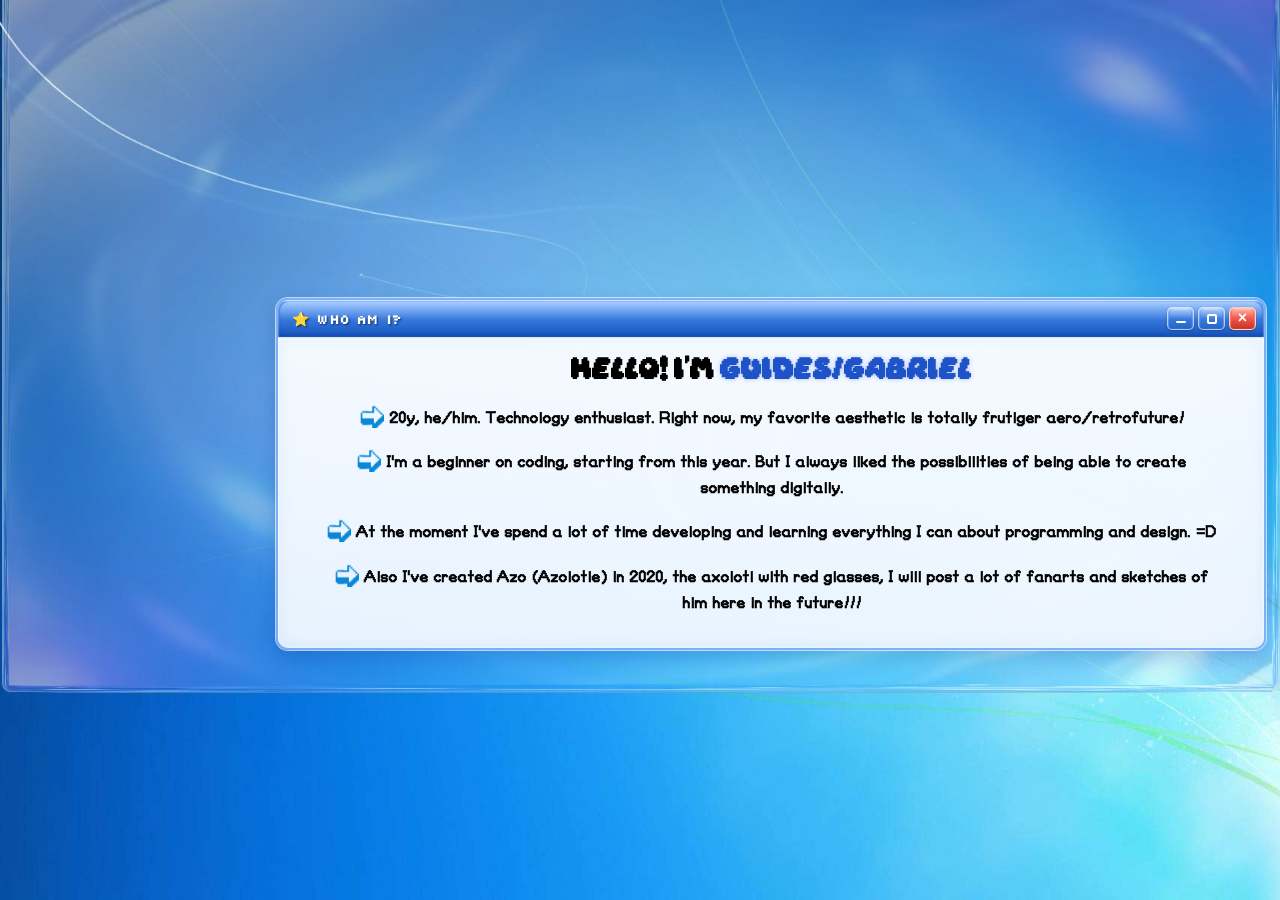
==== about.html @ a71f75fc "Add files via upload" ====
<!-- .................. 𓆝 𓆟 𓆞 𓆟
"It's not about the destination,
     it's about the journey you go on."
  ／l、      
（ﾟ､ ｡ ７
  l  ~ヽ — A wise, but horrible person
  じしf_,)ノ
𓆝 𓆟 𓆞 𓆟 .................. -->
<!DOCTYPE html>
<html lang="en-us">
    <head>
        <meta charset="UTF-8">
        <meta name="viewport" content="width=device-width, initial-scale=1">
        <title>About | Guides's Sanctuary</title>
        <link rel="stylesheet" href="style.css">
        <link rel="icon" type="image/gif" href="images/icons/star_icon.gif">
    </head>

    <body>
        <div class="container">
            <div id="header-container"></div>
            <main class="main-body two-columns">
                <div id="menu-container"></div>
                <div
                    style="display: flex; flex-direction: column; gap: 20px; width: 100%; min-width: 0;">

                    <article class="content-center window glass active">
                        <div class="title-bar">
                            <div class="title-bar-text">⭐ Who am I?</div>
                            <div class="title-bar-controls">
                                <button aria-label="Minimize"></button>
                                <button aria-label="Maximize"></button>
                                <button aria-label="Close"></button>
                            </div>
                        </div>
                        <div class="window-body">
                            <h3 style="margin-top: 0;">Hello! I'm <span
                                    class="highlight-blue">Guides/Gabriel</span></h3>
                            <p><img src="images/icons/arrow_icon.gif" width="25"
                                    height="25" style="margin-bottom: -5px;"
                                    alt="Arrow Icon"> 20y, he/him. Technology
                                enthusiast. Right
                                now, my
                                favorite aesthetic is totally
                                frutiger aero/retrofuture!</p>
                            <p><img src="images/icons/arrow_icon.gif" width="25"
                                    height="25" style="margin-bottom: -5px;"
                                    alt="Arrow Icon"> I'm a beginner on coding,
                                starting from this
                                year. But I always liked the possibilities of
                                being able to create<br>something digitally.</p>
                            <p><img src="images/icons/arrow_icon.gif" width="25"
                                    height="25" style="margin-bottom: -5px;"
                                    alt="Arrow Icon"> At the moment I've spend a
                                lot of time developing and
                                learning everything I can about programming and
                                design. =D</p>
                            <p><img src="images/icons/arrow_icon.gif" width="25"
                                    height="25" style="margin-bottom: -5px;"
                                    alt="Arrow Icon"> Also I've created Azo
                                (Azolotle) in 2020, the
                                axolotl with red glasses, I will post a lot of
                                fanarts and sketches of<br>him here in the
                                future!!!</p>
                        </div>
                    </article>
                    <div id="player-container"></div>
                </div>
            </main>
        </div>

        <script src="script.js"></script>
    </body>
</html>
---- style.css ----
/*
           _________
         /'        /|
        /         / |_
       /         /  //|
      /_________/  ////|
     |   _ _    | 8o////|
     | /'// )_  |   8///|
     |/ // // ) |   8o///|
     / // // //,|  /  8//|
    / // // /// | /   8//| <- Random Machine Gun
   / // // ///__|/    8//|        
  /.(_)// /// |       8///|
 (_)' `(_)//| |       8////|___________
(_) /_\ (_)'| |        8///////////////
(_) \"/ (_)'|_|         8/////////////
 (_)._.(_) d' Hb         8oooooooopb'
   `(_)'  d'  H`b
         d'   `b`b
        d'     H `b
       d'      `b `b
      d'           `b
     d'             `b⠀⠀⠀⠀
*/
/* === FONTS & BASE === */
@font-face {
  font-family: "Silkscreen";
  src: url("fonts/Silkscreen.ttf") format("truetype");
  font-display: swap;
}

@font-face {
  font-family: "Daydream";
  src: url("fonts/Daydream.otf") format("truetype");
  font-display: swap;
}

@font-face {
  font-family: "Basiic";
  src: url("fonts/Basiic.ttf") format("truetype");
  font-display: swap;
}

body {
  font-family: "Basiic", monospace;
  text-align: center;
  margin: 0;
  background-image: url("images/background.jpg");
  background-size: cover;
  background-position: top left;
  background-attachment: scroll;
  font-weight: normal;
  -webkit-text-stroke: 0;
}

/* === MAIN PAGE SCROLLING === */
html,
body {
  overflow: hidden;
  height: 100%;
}

.container {
  max-height: calc(100vh - 50px);
  overflow-y: auto;
  overflow-x: hidden;
}

.container::-webkit-scrollbar {
  width: 10px;
}

.container::-webkit-scrollbar-track {
  background: rgba(255, 255, 255, 0.15);
  border-radius: 10px;
  margin: 15px 0;
}

.container::-webkit-scrollbar-thumb {
  background: linear-gradient(
    to right,
    rgba(135, 180, 255, 0.8),
    rgba(65, 120, 225, 0.8)
  );
  border: 1px solid rgba(255, 255, 255, 0.9);
  border-radius: 10px;
  box-shadow: inset 0 0 5px rgba(255, 255, 255, 0.7);
}

.container::-webkit-scrollbar-thumb:hover {
  background: linear-gradient(
    to right,
    rgba(160, 200, 255, 0.95),
    rgba(80, 140, 245, 0.95)
  );
  box-shadow: inset 0 0 8px rgba(255, 255, 255, 0.9);
}

/* === DEFAULT WINDOW === */
.window {
  position: relative;
  background: rgba(180, 215, 255, 0.88);
  border: 2px solid rgba(110, 165, 245, 0.75);
  border-radius: 12px;
  box-shadow:
    0 0 0 1px rgba(255, 255, 255, 0.65),
    0 8px 20px rgba(0, 50, 150, 0.25),
    inset 0 1px 2px rgba(255, 255, 255, 0.95);
  overflow: hidden;
  margin-bottom: 8px;
}

.title-bar {
  position: relative;
  display: flex;
  align-items: center;
  justify-content: space-between;
  min-height: 38px;
  box-sizing: border-box;
  padding: 6px 8px 6px 14px;
  background: linear-gradient(
    to bottom,
    #6ba9ff 0%,
    #4b8eef 25%,
    #3274d8 58%,
    #1454bc 100%
  );
  border-bottom: 1px solid rgba(255, 255, 255, 0.7);
  box-shadow:
    inset 0 1px 2px rgba(255, 255, 255, 0.95),
    inset 0 -2px 4px rgba(0, 40, 130, 0.3);
  overflow: hidden;
}

.player-title-bar {
  position: relative;
  display: flex;
  align-items: center;
  justify-content: space-between;
  min-height: 38px;
  box-sizing: border-box;
  padding: 6px 8px 6px 14px;
  background: linear-gradient(
    to bottom,
    #ffffff 0%,
    #d1e2fa 25%,
    #a4bde2 58%,
    #5f81b8 100%
  );
  border-bottom: 1px solid rgba(255, 255, 255, 0.7);
  box-shadow:
    inset 0 1px 2px rgba(255, 255, 255, 0.95),
    inset 0 -2px 4px rgba(0, 40, 130, 0.3);
  overflow: hidden;
}

.title-bar::before {
  content: "";
  position: absolute;
  top: 2px;
  left: 2px;
  right: 2px;
  height: 48%;
  border-radius: 9px 9px 4px 4px;
  background: linear-gradient(
    to bottom,
    rgba(255, 255, 255, 0.42),
    rgba(255, 255, 255, 0)
  );
  pointer-events: none;
}

.title-bar-text {
  position: relative;
  z-index: 2;
  font-family: "Silkscreen", monospace;
  font-size: 0.875rem;
  font-weight: 600;
  color: #ffffff;
  letter-spacing: 0.2px;
  text-shadow:
    1px 1px 2px rgba(0, 35, 100, 0.95),
    0 0 2px rgba(255, 255, 255, 0.3);
}

.window-body {
  background: linear-gradient(
    to bottom,
    rgba(255, 255, 255, 0.88) 0%,
    rgba(254, 255, 255, 0.75) 100%
  );
  padding: 16px;
  box-shadow:
    inset 0 1px 4px rgba(255, 255, 255, 0.9),
    inset 0 0 15px rgba(120, 180, 245, 0.18);
  font-size: 1rem;
  line-height: 1.6;
  font-weight: normal;
}

/* === TYPOGRAPHY & HIGHLIGHTS === */
p,
.changelog-desc,
.sidebar-left a.aero-nav-btn .main-text,
.song-title,
.artist-name,
.changelog-date,
.nav-section-title {
  font-weight: bold !important;
  -webkit-text-stroke: 0.5px currentColor !important;
}

h1,
h2,
h3,
h4,
h5,
h6,
.title-bar-text,
.gallery-subtitle,
.sub-text,
.lightbox-caption {
  -webkit-text-stroke: 0 !important;
}

h1,
h2,
h3,
h4,
h5,
h6 {
  font-family: "Daydream", monospace;
}

.highlight-blue {
  color: #1e52c8;
  font-weight: bold;
  text-shadow: 0 0 5px rgba(30, 82, 200, 0.3);
}

.title-bar-controls {
  position: relative;
  z-index: 3;
  display: flex;
  gap: 4px;
}

.title-bar-controls button {
  position: relative;
  width: 27px;
  height: 23px;
  padding: 0;
  border-radius: 5px;
  border: 1px solid rgba(255, 255, 255, 0.65);
  background: linear-gradient(
    to bottom,
    rgba(120, 185, 255, 0.95),
    rgba(40, 105, 210, 0.95)
  );
  background-position: center;
  background-repeat: no-repeat;
  box-shadow:
    inset 0 1px 2px rgba(255, 255, 255, 0.8),
    0 1px 2px rgba(0, 40, 100, 0.35);
  cursor: pointer;
  transition:
    filter 0.12s ease,
    box-shadow 0.12s ease,
    transform 0.08s ease;
}

.title-bar-controls button::before {
  content: "";
  position: absolute;
  top: 1px;
  left: 2px;
  right: 2px;
  height: 45%;
  border-radius: 4px 4px 2px 2px;
  background: linear-gradient(
    to bottom,
    rgba(255, 255, 255, 0.38),
    rgba(255, 255, 255, 0)
  );
  pointer-events: none;
}

.title-bar-controls button:hover {
  filter: brightness(1.12);
  border-color: rgba(255, 255, 255, 0.95);
  box-shadow:
    inset 0 1px 3px rgba(255, 255, 255, 0.95),
    0 1px 3px rgba(0, 40, 100, 0.4),
    0 0 4px rgba(120, 200, 255, 0.4);
}

.title-bar-controls button:active {
  transform: translateY(1px);
  filter: brightness(0.93);
}

.title-bar-controls button[aria-label="Minimize"] {
  background-image: url("data:image/svg+xml;charset=utf-8,%3Csvg width='10' height='10' fill='none' xmlns='http://www.w3.org/2000/svg'%3E%3Cpath d='M1 8h8' stroke='%23fff' stroke-width='2' stroke-linecap='round'/%3E%3C/svg%3E");
}

.title-bar-controls button[aria-label="Maximize"] {
  background-image: url("data:image/svg+xml;charset=utf-8,%3Csvg width='10' height='10' fill='none' xmlns='http://www.w3.org/2000/svg'%3E%3Crect x='1' y='1' width='8' height='8' stroke='%23fff' stroke-width='2' rx='1'/%3E%3C/svg%3E");
}

.title-bar-controls button[aria-label="Close"] {
  background: linear-gradient(to bottom, #ff806d 0%, #ef5a4b 48%, #c93228 100%);
  border-color: rgba(255, 220, 215, 0.9);
  box-shadow:
    inset 0 1px 2px rgba(255, 255, 255, 0.75),
    0 1px 2px rgba(100, 20, 10, 0.4);
}

.title-bar-controls button[aria-label="Close"]::after {
  content: "×";
  position: absolute;
  inset: 0;
  display: flex;
  align-items: center;
  justify-content: center;
  color: white;
  font-family: "Silkscreen", Arial, sans-serif;
  font-size: 16px;
  font-weight: bold;
  line-height: 1;
}

.title-bar-controls button[aria-label="Close"]:hover {
  background-color: #e81123;
  filter: brightness(1.1);
  box-shadow:
    inset 0 1px 4px rgba(255, 255, 255, 0.7),
    0 0 5px rgba(255, 50, 50, 0.55);
}

/* === NAVIGATION BUTTONS === */
.sidebar-left a.aero-nav-btn {
  position: relative;
  display: flex;
  align-items: center;
  width: 100%;
  box-sizing: border-box;
  min-height: 52px;
  padding: 5px 15px;
  margin-bottom: 7px;
  border-radius: 13px;
  border: 1px solid rgba(255, 255, 255, 0.88);
  background: linear-gradient(
    to bottom,
    rgba(255, 255, 255, 0.94) 0%,
    rgba(247, 251, 255, 0.84) 35%,
    rgba(220, 237, 255, 0.7) 100%
  );
  box-shadow:
    0 2px 5px rgba(30, 80, 150, 0.12),
    inset 0 1px 3px rgba(255, 255, 255, 1),
    inset 0 -1px 2px rgba(100, 150, 210, 0.12);
  color: #142b68;
  text-decoration: none;
  overflow: hidden;
  transition:
    background 0.15s ease,
    box-shadow 0.15s ease,
    border-color 0.15s ease;
}

.sidebar-left a.aero-nav-btn::before {
  content: "";
  position: absolute;
  top: 1px;
  left: 2px;
  right: 2px;
  height: 48%;
  border-radius: 14px 14px 7px 7px;
  background: linear-gradient(
    to bottom,
    rgba(255, 255, 255, 0.52),
    rgba(255, 255, 255, 0)
  );
  pointer-events: none;
}

.sidebar-left a.aero-nav-btn:hover {
  transform: none;
  border-color: rgba(255, 255, 255, 1);
  background: linear-gradient(
    to bottom,
    rgba(255, 255, 255, 1) 0%,
    rgba(247, 251, 255, 0.94) 40%,
    rgba(208, 234, 255, 0.82) 100%
  );
  box-shadow:
    0 3px 8px rgba(40, 100, 180, 0.16),
    inset 0 1px 4px rgba(255, 255, 255, 1),
    0 0 5px rgba(100, 180, 255, 0.22);
}

.sidebar-left a.aero-nav-btn:active {
  transform: translateY(1px);
  background: linear-gradient(
    to bottom,
    rgba(210, 230, 250, 0.85),
    rgba(245, 250, 255, 0.92)
  );
  box-shadow:
    inset 0 2px 4px rgba(50, 100, 170, 0.18),
    inset 0 1px 2px rgba(0, 50, 120, 0.08);
}

.nav-section-title {
  display: flex;
  align-items: center;
  min-height: 27px;
  box-sizing: border-box;
  margin: 10px 2px 6px 2px;
  padding: 4px 8px;
  border: 1px solid rgba(255, 255, 255, 0.75);
  border-radius: 6px;
  background: linear-gradient(
    to bottom,
    rgba(235, 245, 255, 0.82) 0%,
    rgba(190, 215, 245, 0.55) 100%
  );
  box-shadow:
    inset 0 1px 2px rgba(255, 255, 255, 0.9),
    0 1px 2px rgba(30, 80, 150, 0.08);
  color: #294b82;
  font-family: "Basiic", monospace;
  font-size: 0.78rem;
  font-weight: bold;
  text-align: left;
  text-shadow: 0 1px 1px rgba(255, 255, 255, 0.95);
  user-select: none;
}

.nav-section-icon {
  display: inline-flex;
  align-items: center;
  justify-content: center;
  width: 18px;
  min-width: 18px;
  margin-right: 5px;
  font-size: 0.78rem;
}

.nav-section-title:first-child {
  margin-top: 0;
}

.sidebar-left a.aero-nav-btn .btn-icon {
  display: flex;
  align-items: center;
  justify-content: center;
  width: 30px;
  min-width: 30px;
  margin-right: 15px;
}

@keyframes pixelJump {
  0%, 9.99% { transform: translateY(0); }
  10%, 19.99% { transform: translateY(-5px); }
  20%, 100% { transform: translateY(0); }
}

.sidebar-left a.aero-nav-btn .menu-gif {
  width: 28px;
  height: 28px;
  object-fit: contain;
  image-rendering: pixelated;
  animation: pixelJump 4s infinite;
}

.sidebar-left a.aero-nav-btn:nth-of-type(1) .menu-gif { animation-delay: 0s; }
.sidebar-left a.aero-nav-btn:nth-of-type(2) .menu-gif { animation-delay: 0.5s; }
.sidebar-left a.aero-nav-btn:nth-of-type(3) .menu-gif { animation-delay: 1s; }
.sidebar-left a.aero-nav-btn:nth-of-type(4) .menu-gif { animation-delay: 1.5s; }
.sidebar-left a.aero-nav-btn:nth-of-type(5) .menu-gif { animation-delay: 2s; }
.sidebar-left a.aero-nav-btn:nth-of-type(6) .menu-gif { animation-delay: 2.5s; }
.sidebar-left a.aero-nav-btn:nth-of-type(7) .menu-gif { animation-delay: 3s; }

.sidebar-left a.aero-nav-btn .btn-text {
  display: flex;
  flex-direction: column;
  justify-content: center;
  text-align: left;
  line-height: 1;
}

.sidebar-left a.aero-nav-btn .main-text {
  font-family: "Basiic", monospace;
  font-size: 1rem;
  font-weight: bold;
  color: #102b73;
  text-shadow:
    0 1px 2px rgba(255, 255, 255, 0.95),
    0 0 2px rgba(16, 43, 115, 1);
}

.sidebar-left a.aero-nav-btn .sub-text {
  font-family: "Silkscreen", monospace;
  font-size: 0.7rem;
  font-weight: 400;
  color: #666f7c;
  margin-top: 4px;
  text-shadow: 0 1px 1px rgba(255, 255, 255, 0.85);
}

/* === AERO TASKBAR === */
#aero-taskbar {
  position: fixed !important;
  bottom: 12px !important;
  left: 50% !important;
  transform: translateX(-50%) !important;
  width: max-content !important;
  height: 46px;
  border-radius: 12px;
  background: rgba(30, 90, 160, 0.85);
  border: 1px solid rgba(255, 255, 255, 0.6);
  box-shadow:
    inset 0 1px 1px rgba(255, 255, 255, 0.9),
    0 5px 15px rgba(0, 0, 0, 0.4);
  z-index: 1447;
  display: flex;
  align-items: stretch;
  box-sizing: border-box;
  font-family: "Segoe UI", "Trebuchet MS", sans-serif;
  padding: 0 5px;
}

.start-segment {
  position: relative;
  display: flex;
  align-items: center;
  justify-content: center;
  gap: 8px;
  background: linear-gradient(
    to right,
    rgba(0, 40, 90, 0.5),
    rgba(0, 50, 100, 0.1)
  );
  padding: 0 15px 0 10px;
  border-radius: 10px 0 0 10px;
}

.start-segment img {
  width: 28px !important;
  height: 28px !important;
  object-fit: contain;
  margin-right: 5px;
}

.player-segment {
  position: relative;
  display: flex;
  align-items: center;
  height: 100%;
  gap: 12px;
  padding: 0 20px;
  background: transparent !important;
  border-left: 1px solid rgba(255, 255, 255, 0.2) !important;
  border-right: 1px solid rgba(255, 255, 255, 0.2) !important;
  box-shadow: none !important;
}

.tray-segment {
  display: flex;
  align-items: center;
  border-right: none;
  box-shadow: none;
  gap: 12px;
  background: linear-gradient(
    to right,
    rgba(0, 0, 0, 0),
    rgba(0, 50, 100, 0.15)
  );
  padding: 0 15px;
  border-radius: 0 10px 10px 0;
}

.tray-clock,
.tray-arrow {
  display: none !important;
}

#start-button {
  width: 42px;
  height: 42px;
  min-width: 42px;
  min-height: 42px;
  margin: 0;
  padding: 0;
  border-radius: 50%;
  border: 1px solid rgba(255, 255, 255, 0.45);
  background: transparent;
  cursor: pointer;
  display: flex;
  align-items: center;
  justify-content: center;
  position: relative;
  z-index: 2;
  box-shadow:
    0 2px 4px rgba(0, 0, 0, 0.5),
    inset 0 1px 2px rgba(255, 255, 255, 0.45);
}

#start-button img {
  width: 42px !important;
  height: 42px !important;
  object-fit: contain;
  margin: 0 !important;
}

.start-text {
  color: #ffffff;
  font-weight: bold;
  font-size: 1.1rem;
  font-style: italic;
  text-shadow: 0 1px 3px rgba(0, 0, 0, 0.9);
  padding-right: 5px;
}

.player-glow {
  position: absolute;
  left: 30px;
  top: 50%;
  transform: translateY(-50%);
  width: 70px;
  height: 70px;
  background: radial-gradient(
    circle,
    rgba(255, 255, 255, 0.5) 0%,
    transparent 60%
  );
  pointer-events: none;
}

.taskbar-cover {
  width: 32px;
  height: 32px;
  border-radius: 3px;
  border: 1px solid rgba(255, 255, 255, 0.5);
  box-shadow: 0 2px 5px rgba(0, 0, 0, 0.6);
  z-index: 2;
}

.taskbar-info {
  display: flex;
  flex-direction: column;
  align-items: flex-start;
  justify-content: center;
  min-width: 100px;
  z-index: 2;
  line-height: 1;
}

.taskbar-info .song-title {
  font-size: 0.9rem;
  font-weight: bold;
  color: #ffffff;
  text-shadow: 0 1px 3px rgba(0, 0, 0, 0.9);
  margin-bottom: 2px;
  -webkit-text-stroke: 0 !important;
}

.taskbar-info .artist-name {
  font-size: 0.75rem;
  color: #cce0ff;
  text-shadow: 0 1px 2px rgba(0, 0, 0, 0.9);
  -webkit-text-stroke: 0 !important;
}

.taskbar-controls {
  display: flex;
  gap: 6px;
  align-items: center;
  margin-left: 10px;
}

.taskbar-sliders {
  display: flex;
  align-items: center;
  gap: 20px;
  margin-left: 10px;
}

.tray-icon {
  width: 20px;
  height: auto;
}

.player-bottom-row {
  display: flex;
  justify-content: space-between;
  align-items: center;
  margin-top: 5px;
}

.player-controls {
  display: flex;
  gap: 12px;
  align-items: center;
}

.control-btn {
  width: 32px;
  height: 32px;
  cursor: pointer;
  transition: transform 0.15s ease, filter 0.15s ease;
}

.play-btn-img {
  width: 44px;
  height: 44px;
}

.control-btn:hover {
  transform: scale(1.15);
  filter: brightness(1.1);
}

.control-btn:active {
  transform: scale(0.95);
}

.custom-slider {
  width: 100%;
  height: 12px;
  background: rgba(0, 30, 80, 0.15);
  box-shadow: inset 0 2px 4px rgba(0, 0, 0, 0.25);
  position: relative;
  cursor: pointer;
  border-radius: 6px;
  margin-bottom: 5px;
}

.volume-slider {
  width: 65px;
  height: 10px;
}

.slider-fill {
  height: 100%;
  width: 0%;
  position: relative;
  pointer-events: none;
  overflow: visible;
  background: linear-gradient(
    to bottom,
    #d9f8ff 0%,
    #75e2ff 12%,
    #13c8ed 38%,
    #0798d5 55%,
    #0567b8 75%,
    #003d86 100%
  );
  border-radius: 6px;
  border: 1px solid rgba(255, 255, 255, 0.65);
  box-shadow:
    inset 0 1px 2px rgba(255, 255, 255, 0.95),
    inset 0 -2px 4px rgba(0, 20, 70, 0.65),
    0 1px 2px rgba(0, 0, 0, 0.35);
}

.slider-fill::before {
  content: "";
  position: absolute;
  left: 0;
  top: 2px;
  width: 100%;
  height: 45%;
  background: linear-gradient(
    to bottom,
    rgba(255, 255, 255, 0.8) 0%,
    rgba(255, 255, 255, 0.3) 45%,
    rgba(255, 255, 255, 0) 100%
  );
  border-radius: inherit;
  pointer-events: none;
}

.slider-knob {
  position: absolute;
  right: -8px;
  top: 50%;
  transform: translateY(-50%);
  width: 16px;
  height: 16px;
  pointer-events: none;
  z-index: 10;
}

.volume-container {
  display: flex;
  align-items: center;
  gap: 1px;
  margin-right: 8px;
}

.speaker-icon {
  width: 25px;
  height: auto;
}

.player-controls span {
  transition: transform 0.2s ease;
}

.player-controls span:hover {
  transform: scale(1.2);
}

/* === GALLERY & LIGHTBOX === */
.gallery-section {
  margin-bottom: 15px;
  text-align: left;
}

.gallery-subtitle {
  font-family: "Silkscreen", monospace;
  font-weight: bold;
  color: #1e3a8a;
  margin: 0 0 8px 0;
  font-size: 0.85rem;
}

.gallery-grid {
  display: grid;
  grid-template-columns: repeat(3, 1fr);
  gap: 8px;
}

.gallery-thumb {
  width: 100%;
  aspect-ratio: 1 / 1;
  object-fit: cover;
  border-radius: 6px;
  border: 2px solid rgba(255, 255, 255, 0.85);
  box-shadow:
    0 2px 5px rgba(0, 50, 120, 0.22),
    inset 0 1px 2px rgba(255, 255, 255, 0.8);
  cursor: pointer;
  transition:
    transform 0.2s ease,
    box-shadow 0.2s ease;
}

.gallery-thumb:hover {
  transform: scale(1.06);
  box-shadow:
    0 5px 12px rgba(0, 40, 120, 0.35),
    0 0 6px rgba(100, 190, 255, 0.45);
  z-index: 2;
}

.see-more-override {
  background: transparent;
  border: none;
  box-shadow: none;
  color: #1e52c8;
  text-decoration: underline;
  padding: 0;
  display: inline-block;
  font-size: 0.75rem;
  text-transform: lowercase;
  font-weight: bold;
}

.see-more-override:hover {
  color: #ff9900;
}

.lightbox-overlay {
  position: fixed;
  top: 0;
  left: 0;
  right: 0;
  bottom: 0;
  background: rgba(0, 20, 40, 0.85);
  z-index: 99888;
  display: flex;
  align-items: center;
  justify-content: center;
  opacity: 0;
  pointer-events: none;
  transition: opacity 0.3s ease;
}

.lightbox-overlay.active {
  opacity: 1;
  pointer-events: auto;
}

.lightbox-content {
  position: relative;
  max-width: 90%;
  max-height: 90%;
  display: flex;
  flex-direction: column;
  align-items: center;
}

#lightbox-img {
  max-width: 100%;
  max-height: 75vh;
  border-radius: 8px;
  border: 3px solid rgba(255, 255, 255, 0.9);
  box-shadow: 0 10px 40px rgba(0, 0, 0, 0.6);
}

.lightbox-caption {
  color: #ffffff;
  font-family: "Silkscreen", monospace;
  margin-top: 15px;
  font-size: 1.2rem;
  text-shadow: 0 2px 5px rgba(0, 0, 0, 0.9);
}

.lightbox-close {
  position: absolute;
  top: -15px;
  right: -15px;
  width: 32px;
  height: 32px;
  border-radius: 6px;
  background: linear-gradient(to bottom, #ff7a7a 0%, #d60000 100%);
  border: 1px solid rgba(255, 255, 255, 0.9);
  box-shadow:
    inset 0 2px 4px rgba(255, 255, 255, 0.7),
    0 4px 10px rgba(0, 0, 0, 0.6);
  color: white;
  font-size: 14px;
  font-family: Verdana, sans-serif;
  font-weight: 900;
  cursor: pointer;
  display: flex;
  align-items: center;
  justify-content: center;
  transition: transform 0.15s, filter 0.2s;
}

.lightbox-close:hover {
  transform: scale(1.1);
  filter: brightness(1.2);
}

.content-center .gallery-grid {
  grid-template-columns: repeat(auto-fill, minmax(110px, 1fr)) !important;
  gap: 12px !important;
}

#volume-popup {
  position: absolute;
  bottom: 42px;
  right: 94px;
  width: 50px;
  height: 165px;
  border-radius: 6px;
  display: none;
  flex-direction: column;
  align-items: center;
  justify-content: center;
  padding: 20px 0 10px 0;
  z-index: 9999999;
  background: linear-gradient(
    to bottom,
    rgba(246, 251, 255, 0.95),
    rgba(220, 238, 255, 0.85)
  );
}

#volume-popup.active {
  display: flex;
}

.volume-popup-inner {
  display: flex;
  flex-direction: column;
  align-items: center;
  justify-content: space-between;
  height: 100%;
  width: 100%;
}

.popup-speaker-icon {
  width: 25px;
  height: auto;
  margin-top: 10px;
}

.custom-slider-vertical {
  width: 10px;
  height: 150px;
  background: rgba(0, 30, 80, 0.15);
  box-shadow: inset 0 2px 4px rgba(0, 0, 0, 0.25);
  position: relative;
  cursor: pointer;
  border-radius: 6px;
}

.slider-fill-vertical {
  position: absolute;
  bottom: 0;
  left: 0;
  width: 100%;
  height: 100%;
  background: linear-gradient(
    to right,
    #d9f8ff 0%,
    #75e2ff 12%,
    #13c8ed 38%,
    #0798d5 55%,
    #0567b8 75%,
    #003d86 100%
  );
  border-radius: 6px;
  border: 1px solid rgba(255, 255, 255, 0.65);
  pointer-events: none;
}

.slider-fill-vertical::before {
  content: "";
  position: absolute;
  left: 2px;
  top: 0;
  width: 45%;
  height: 100%;
  background: linear-gradient(
    to right,
    rgba(255, 255, 255, 0.8) 0%,
    rgba(255, 255, 255, 0.3) 45%,
    rgba(255, 255, 255, 0) 100%
  );
  border-radius: inherit;
}

.slider-knob-vertical {
  position: absolute;
  left: 50%;
  top: 0;
  transform: translate(-50%, -50%);
  width: 16px;
  height: 16px;
  pointer-events: none;
  z-index: 10;
}

/* === DIARY CAROUSEL === */
.diary-carousel {
  position: relative;
  padding: 15px 25px;
  box-sizing: border-box;
}

.diary-inner-box {
  position: relative;
  background: rgba(255, 255, 255, 0.5);
  border: 2px solid rgba(255, 255, 255, 0.9);
  border-radius: 8px;
  padding: 20px 30px;
  box-shadow: inset 0 0 10px rgba(255, 255, 255, 0.5);
}

.diary-pages-container {
  position: relative;
  min-height: 250px;
}

.diary-page {
  display: none;
  animation: fadeInPage 0.4s ease-out forwards;
}

.diary-page.active {
  display: block;
}

@keyframes fadeInPage {
  from {
    opacity: 0;
    transform: translateY(5px);
  }
  to {
    opacity: 1;
    transform: translateY(0);
  }
}

.diary-arrow {
  position: absolute;
  top: 50%;
  transform: translateY(-50%);
  z-index: 10;
  width: 34px;
  height: 34px;
  border-radius: 50%;
  background: linear-gradient(
    to bottom,
    rgba(255, 255, 255, 0.95),
    rgba(200, 220, 255, 0.7)
  );
  border: 2px solid rgba(255, 255, 255, 0.95);
  box-shadow:
    0 4px 10px rgba(0, 50, 150, 0.25),
    inset 0 2px 4px rgba(255, 255, 255, 1);
  font-size: 15px;
  color: #1e52c8;
  font-weight: 900;
  cursor: pointer;
  display: flex;
  align-items: center;
  justify-content: center;
  transition:
    transform 0.2s ease,
    filter 0.2s ease;
}

#diary-prev { left: -17px; }
#diary-next { right: -17px; }

.diary-arrow:hover {
  transform: translateY(-50%) scale(1.1);
  filter: brightness(1.15);
}

.diary-arrow:disabled {
  background: rgba(220, 220, 220, 1);
  border-color: rgba(200, 200, 200, 1);
  color: #999;
  cursor: not-allowed;
  box-shadow: none;
}

.diary-photo-box {
  display: flex;
  flex-direction: column;
  align-items: center;
  margin: 15px auto;
  width: 100%;
  max-width: 420px;
}

.diary-img {
  max-width: 100%;
  max-height: 200px;
  border-radius: 6px;
  border: 2px solid rgba(255, 255, 255, 0.9);
  box-shadow: 0 4px 10px rgba(0, 50, 150, 0.2);
}

.diary-caption {
  margin-top: 8px;
  font-size: 0.72rem;
  color: #555;
}

/* === UPDATES WIDGET === */
.changelog-list {
  display: flex;
  flex-direction: column;
  gap: 10px;
  text-align: left;
  max-height: 220px;
  overflow-y: auto;
  overflow-x: hidden;
  padding-right: 8px;
}

.changelog-list::-webkit-scrollbar {
  width: 6px;
}

.changelog-list::-webkit-scrollbar-track {
  background: rgba(255, 255, 255, 0.15);
  border-radius: 10px;
}

.changelog-list::-webkit-scrollbar-thumb {
  background: linear-gradient(
    to bottom,
    rgba(135, 180, 255, 0.8),
    rgba(65, 120, 225, 0.8)
  );
  border: 1px solid rgba(255, 255, 255, 0.8);
  border-radius: 10px;
  box-shadow: inset 0 0 3px rgba(255, 255, 255, 0.7);
}

.changelog-list::-webkit-scrollbar-thumb:hover {
  background: linear-gradient(
    to bottom,
    rgba(160, 200, 255, 0.95),
    rgba(80, 140, 245, 0.95)
  );
}

.changelog-item {
  background: linear-gradient(
    to bottom,
    rgba(255, 255, 255, 0.55),
    rgba(215, 235, 255, 0.45)
  );
  border: 1px solid rgba(255, 255, 255, 0.85);
  border-radius: 8px;
  padding: 10px;
  box-shadow:
    inset 0 1px 2px rgba(255, 255, 255, 0.9),
    0 2px 5px rgba(0, 50, 150, 0.1);
}

.changelog-item:hover {
  transform: translateY(2px);
  background: rgba(255, 255, 255, 0.6);
}

.changelog-date {
  display: block;
  font-weight: bold;
  color: #1e52c8;
  font-size: 0.75rem;
  margin-bottom: 4px;
}

.changelog-desc {
  display: block;
  font-size: 0.8rem;
  color: #333;
}

/* === CUSTOM CURSOR === */
* {
  cursor: none !important;
}

body.native-cursor-active * {
  cursor: auto !important;
}

#magic-cursor {
  position: fixed;
  width: 32px;
  height: 32px;
  pointer-events: none;
  z-index: 9999999;
  transform: translate(-2px, -2px);
  image-rendering: pixelated;
}

.cursor-trail {
  position: fixed;
  width: 32px;
  height: 32px;
  pointer-events: none;
  z-index: 9999998;
  transform: translate(-2px, -2px);
  image-rendering: pixelated;
  animation: sandevistan-fade 0.4s ease-out forwards;
}

@keyframes sandevistan-fade {
  0% {
    opacity: 0.7;
    transform: translate(-2px, -2px) scale(1);
  }
  100% {
    opacity: 0;
    transform: translate(-2px, -2px) scale(1.3);
  }
}

img,
.banner,
.status-balloon {
  user-select: none;
  -webkit-user-select: none;
  -moz-user-select: none;
  -webkit-user-drag: none;
}

/* === LAYOUT STRUCTURE & HEADER === */
.container {
  max-width: 1250px;
  width: 98%;
  margin: -10px auto 0 auto;
  display: grid;
  grid-template-areas:
    "header"
    "main";
  grid-template-columns: 1fr;
  gap: 8px;
  border-style: solid;
  border-width: 10px;
  border-image-source: url("images/squarebubblefinal.png");
  border-image-slice: 90 fill;
  border-image-repeat: stretch;
  padding: 0px 6px 6px 6px;
}

header {
  grid-area: header;
  position: relative;
  display: flex;
  flex-direction: column;
  align-items: center;
  justify-content: center;
}

.pfp {
  position: absolute;
  top: 50px;
  left: 50px;
  width: 160px;
  height: 160px;
  z-index: 10;
  image-rendering: pixelated;
}

.pfp::before {
  content: "";
  position: absolute;
  top: 0;
  left: 0;
  right: 0;
  bottom: 0;
  background: linear-gradient(
    to bottom,
    rgba(255, 255, 255, 0.7) 0%,
    rgba(200, 225, 245, 0.4) 100%
  );
  border-radius: 8px;
  border: 2px solid rgba(160, 200, 230, 0.8);
  box-shadow:
    0 6px 15px rgba(0, 0, 0, 0.3),
    inset 0 1px 2px rgba(255, 255, 255, 1),
    inset 0 0 10px rgba(255, 255, 255, 0.5);
  z-index: -1;
}

.pfp-img {
  width: 135%;
  height: 135%;
  position: absolute;
  bottom: -14px;
  left: -5%;
  object-fit: contain;
  pointer-events: none;
}

.status-balloon {
  position: absolute;
  top: -15px;
  left: -20px;
  width: 55px;
  height: 55px;
  background-image: url("images/balloon.png");
  background-size: contain;
  background-repeat: no-repeat;
  background-position: center;
  z-index: 20;
  cursor: pointer;
  transition: transform 0.2s ease, filter 0.2s ease;
}

.status-balloon:hover {
  transform: scale(1.15);
  filter: brightness(1.1);
}

#emoji-img {
  position: absolute;
  width: 28px;
  height: auto;
  pointer-events: none;
  top: 12px;
  left: 13px;
}

.banner {
  width: 100%;
  height: 240px;
  background-image: url("images/banner.jpg");
  image-rendering: pixelated;
  background-size: cover;
  background-position: center;
  display: flex;
  align-items: center;
  justify-content: center;
  position: relative;
  overflow: hidden;
}

.main-body {
  grid-area: main;
  display: grid;
  grid-template-columns: 250px 1fr 250px;
  gap: 10px;
}

.main-body.two-columns {
  grid-template-columns: 250px 1fr;
}

.tags-bar {
  width: 100%;
  background: linear-gradient(
    to right,
    rgba(255, 255, 255, 0.3),
    rgba(255, 255, 255, 0.7) 50%,
    rgba(255, 255, 255, 0.3)
  );
  border-top: 2px solid rgba(255, 255, 255, 0.9);
  border-bottom: 2px solid rgba(255, 255, 255, 0.9);
  border-radius: 8px;
  box-shadow:
    0 4px 10px rgba(0, 50, 150, 0.15),
    inset 0 0 10px rgba(255, 255, 255, 0.6);
  display: flex;
  justify-content: center;
  align-items: center;
  gap: 25px;
  padding: 6px 0;
}

.tag-item {
  font-family: "Silkscreen", Tahoma, sans-serif;
  font-size: 0.8rem;
  font-weight: 700;
  color: #142b68;
  display: flex;
  align-items: center;
  gap: 6px;
  text-shadow: 0 1px 2px rgba(255, 255, 255, 0.9);
}

.tag-item img {
  width: 16px;
  height: auto;
  image-rendering: pixelated;
}

.logo-container {
  position: absolute;
  top: 0;
  left: 0;
  right: 0;
  bottom: 0;
  display: flex;
  align-items: center;
  justify-content: center;
  z-index: 15;
  pointer-events: none;
  image-rendering: pixelated;
}

.interactive-logo {
  max-width: 30%;
  cursor: pointer;
  pointer-events: auto;
  transition:
    transform 0.3s cubic-bezier(0.175, 0.885, 0.32, 1.275),
    filter 0.3s ease;
  position: relative;
  z-index: 20;
}

.interactive-logo:hover {
  transform: scale(1.1);
}

.glitter-particle {
  position: absolute;
  width: 55px;
  height: 55px;
  background-image: url("images/icons/sparkles_icon.gif");
  background-size: contain;
  background-repeat: no-repeat;
  background-position: center;
  filter: hue-rotate(100deg) brightness(1.2);
  image-rendering: pixelated;
  pointer-events: none;
  z-index: 14;
  animation: glitter-fall 2.5s linear forwards;
}

@keyframes glitter-fall {
  0% {
    transform: translateY(0) scale(1);
    opacity: 1;
  }
  70% {
    opacity: 1;
  }
  100% {
    transform: translateY(80px) scale(0);
    opacity: 0;
  }
}

@keyframes float {
  0% { transform: translateY(0px); }
  50% { transform: translateY(-15px); }
  100% { transform: translateY(0px); }
}

.mascot-container {
  position: fixed;
  right: 15px;
  bottom: 35px;
  z-index: 9997;
  pointer-events: none;
}

#opera-mascot {
  width: 150px;
  height: auto;
  pointer-events: auto;
  cursor: pointer;
  transition:
    transform 0.25s cubic-bezier(0.175, 0.885, 0.32, 1.275),
    filter 0.2s ease;
  image-rendering: pixelated;
}

#opera-mascot:hover {
  transform: scale(1.08) translateY(-8px);
  filter: brightness(1.1);
}

#opera-mascot:active {
  transform: scale(1);
}

.error-speech-bubble {
  position: relative;
  background: #ffffff;
  border: 2px solid #676767;
  padding: 15px 25px;
  box-shadow: 0 4px 10px rgba(0, 50, 150, 0.2);
  display: inline-block;
  margin-bottom: 10px;
}

.error-speech-bubble::after {
  content: "";
  position: absolute;
  bottom: -23px;
  right: 48px;
  border-width: 25px 25px 0 0;
  border-style: solid;
  border-color: #ffffff transparent transparent transparent;
  display: block;
  width: 0;
  z-index: 1;
}

.error-speech-bubble::before {
  content: "";
  position: absolute;
  bottom: -28px;
  right: 47px;
  border-width: 28px 28px 0 0;
  border-style: solid;
  border-color: #676767 transparent transparent transparent;
  display: block;
  width: 0;
  z-index: 0;
}

.center-bottom-grid {
  display: grid;
  grid-template-columns: 1fr 1fr;
  gap: 10px;
  align-items: stretch;
}

.center-bottom-left {
  display: flex;
  flex-direction: column;
  gap: 10px;
}

.center-bottom-right {
  display: flex;
  flex-direction: column;
}

#header-container {
  min-height: 290px;
  display: flex;
  flex-direction: column;
}

/* === FAVORITES PAGE: TABS & CARDS === */
.aero-tabs-wrapper input[type="radio"] {
  display: none;
}

.tab-labels {
  display: flex;
  gap: 8px;
  margin-bottom: 10px;
  flex-wrap: wrap;
}

.tab-btn {
  padding: 6px 15px;
  background: linear-gradient(
    to bottom,
    rgba(255, 255, 255, 0.8),
    rgba(210, 230, 255, 0.5)
  );
  border: 1px solid rgba(255, 255, 255, 0.9);
  border-radius: 8px 8px 0 0;
  color: #142b68;
  font-weight: bold;
  font-size: 0.85rem;
  cursor: pointer;
  box-shadow:
    inset 0 1px 2px rgba(255, 255, 255, 0.9),
    0 -2px 5px rgba(0, 50, 150, 0.05);
  transition: all 0.2s ease;
}

.tab-btn:hover {
  background: linear-gradient(
    to bottom,
    rgba(255, 255, 255, 1),
    rgba(230, 245, 255, 0.8)
  );
  transform: translateY(-2px);
}

#tab-games:checked ~ .tab-labels label[for="tab-games"],
#tab-animes:checked ~ .tab-labels label[for="tab-animes"],
#tab-series:checked ~ .tab-labels label[for="tab-series"] {
  background: linear-gradient(to bottom, #75e2ff 0%, #13c8ed 100%);
  color: #002d6b;
  border-color: #fff;
  box-shadow:
    inset 0 2px 4px rgba(255, 255, 255, 0.8),
    0 0 8px rgba(117, 226, 255, 0.6);
  transform: translateY(-1px);
}

.tab-content {
  display: none;
  animation: fadeInPage 0.4s ease-out forwards;
}

#tab-games:checked ~ #content-games,
#tab-animes:checked ~ #content-animes,
#tab-series:checked ~ #content-series {
  display: block;
}

.fav-grid {
  display: grid;
  grid-template-columns: repeat(auto-fill, minmax(130px, 1fr));
  gap: 15px;
  padding: 5px;
}

.fav-card {
  background: linear-gradient(
    to bottom,
    rgba(255, 255, 255, 0.7),
    rgba(235, 245, 255, 0.5)
  );
  border: 1px solid rgba(255, 255, 255, 0.9);
  border-radius: 10px;
  padding: 10px;
  display: flex;
  flex-direction: column;
  align-items: center;
  text-align: center;
  box-shadow:
    0 4px 8px rgba(0, 40, 100, 0.1),
    inset 0 1px 3px rgba(255, 255, 255, 0.8);
  transition:
    transform 0.2s ease,
    box-shadow 0.2s ease;
}

.fav-card:hover {
  transform: scale(1.05) translateY(-3px);
  box-shadow:
    0 8px 15px rgba(0, 50, 150, 0.2),
    inset 0 1px 3px rgba(255, 255, 255, 1);
  border-color: #75e2ff;
}

.fav-cover {
  width: 100px;
  height: 140px;
  object-fit: cover;
  border-radius: 6px;
  border: 2px solid rgba(255, 255, 255, 0.8);
  margin-bottom: 8px;
  box-shadow: 0 2px 5px rgba(0, 0, 0, 0.2);
}

.fav-title {
  font-weight: bold;
  color: #1e3a8a;
  font-size: 0.9rem;
  line-height: 1.2;
  margin-bottom: 4px;
}

.fav-stars {
  font-size: 0.75rem;
  letter-spacing: 1px;
  margin-bottom: 6px;
}

.fav-desc {
  font-family: "Silkscreen", monospace;
  font-size: 0.65rem;
  color: #555;
  line-height: 1.3;
}

/* === MEDIA QUERIES (RESPONSIVE) === */
@media (max-width: 1050px) {
  #header-container { min-height: 260px; }
  .main-body { grid-template-columns: 210px 1fr 210px; gap: 15px; }
  .container { width: 94%; }
  .banner { height: 210px; }
  .pfp { width: 135px; height: 135px; top: 40px; left: 30px; }
  .player-guardian { width: 300px; }
  .guardian-left { left: -130px; }
  .guardian-right { right: -130px; }
  .mascot-container { right: -80px; }
  #opera-mascot { width: 160px; }
}

@media (max-width: 850px) {
  * { cursor: auto !important; }
  #magic-cursor, .cursor-trail { display: none !important; }
  html, body {
    overflow: auto !important;
    height: auto !important;
    position: relative;
  }
  .main-body, .main-body.two-columns { grid-template-columns: 1fr !important; gap: 15px; }
  .container {
    margin: 10px auto 140px auto;
    width: 96%;
    border-width: 20px;
    padding: 5px;
    box-sizing: border-box;
    max-height: none !important;
    overflow: visible !important;
  }
  .player-guardian { width: 200px; z-index: 61; }
  .guardian-left { left: -70px; }
  .guardian-right { right: -70px; }
  .mascot-container {
    position: absolute;
    bottom: 10px;
    right: 50%;
    transform: translateX(50%);
    z-index: 10;
  }
  #opera-mascot { width: 120px; }
  .tags-bar { flex-wrap: wrap; gap: 10px; padding: 10px; }
  .player-content { flex-direction: column; align-items: center; text-align: center; }
  .track-info { text-align: center; align-items: center; }
  .banner { height: 140px; background-size: cover; background-position: right center; }
  .pfp { width: 100px; height: 100px; top: 25px; left: 10px; }
  .pfp-img { bottom: -6px; }
  .interactive-logo { max-width: 60%; margin-left: 100px; top: -40px; }
  .status-balloon { width: 38px; height: 38px; top: -8px; left: -12px; }
  #emoji-img { width: 20px; top: 8px; left: 9px; }
  .diary-carousel { padding: 15px 20px; }
  #diary-prev { left: -15px; }
  #diary-next { right: -15px; }
  .window { background: rgba(180, 215, 255, 0.95) !important; }
  .tags-bar {
    background: linear-gradient(
      to right,
      rgba(255, 255, 255, 0.8),
      rgba(255, 255, 255, 0.95) 50%,
      rgba(255, 255, 255, 0.8)
    ) !important;
  }
  .center-bottom-grid { grid-template-columns: 1fr !important; }

  #aero-taskbar {
    width: 95% !important;
    max-width: 420px !important;
    padding: 0 4px !important;
    gap: 2px !important;
  }
  .start-text { display: none !important; }
  .start-segment { padding: 0 6px !important; }
  .player-segment {
    padding: 0 6px !important;
    gap: 6px !important;
    flex: 1 !important;
    min-width: 0 !important;
  }
  .taskbar-info { min-width: 0 !important; flex: 1 !important; overflow: hidden !important; }
  .taskbar-info .song-title,
  .taskbar-info .artist-name {
    white-space: nowrap !important;
    overflow: hidden !important;
    text-overflow: ellipsis !important;
    max-width: 100% !important;
  }
  .taskbar-controls { margin-left: 2px !important; gap: 3px !important; }
  .control-btn { width: 26px !important; height: 26px !important; }
  .play-btn-img { width: 36px !important; height: 36px !important; }
  #volume-popup { right: 10px !important; }
}
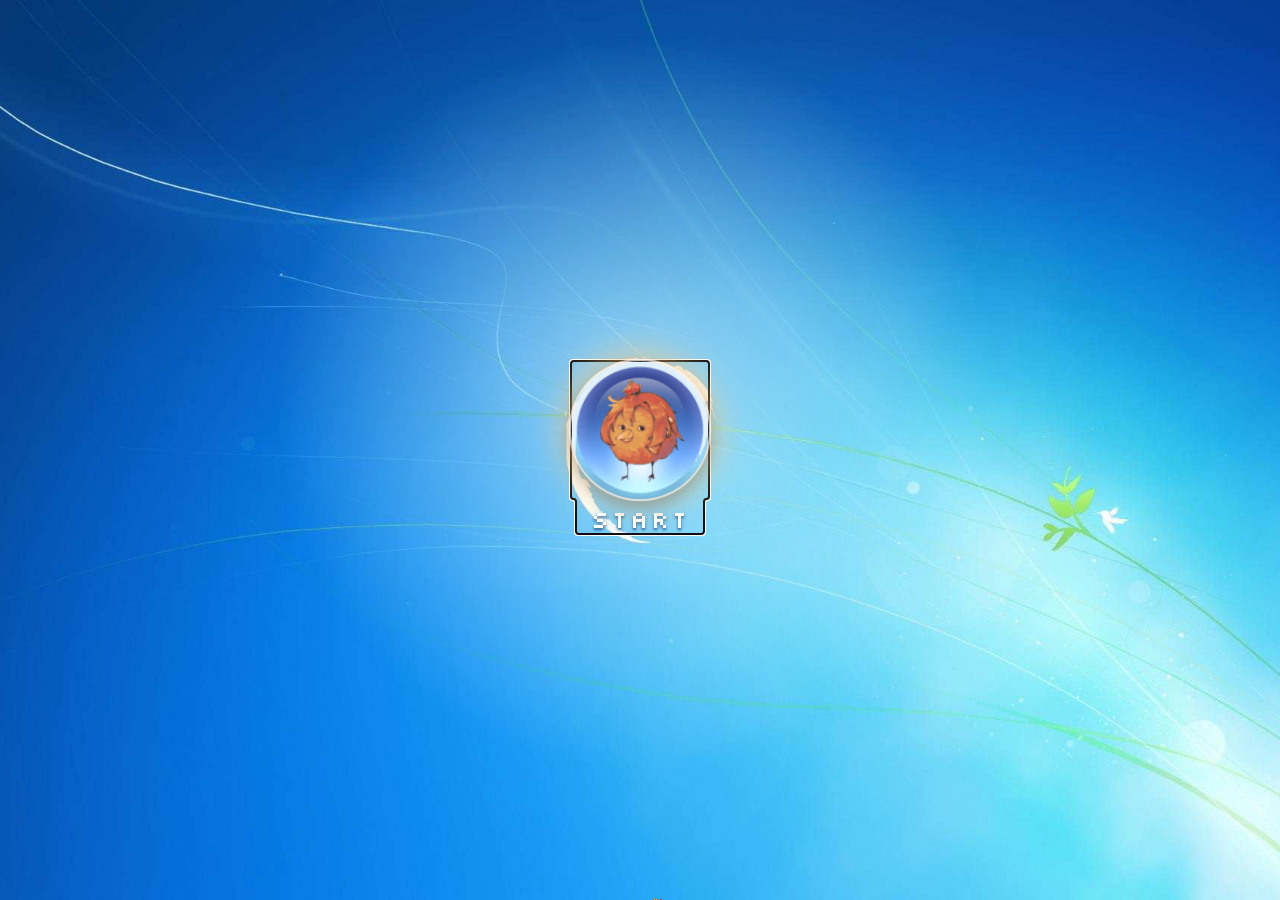
==== commit d9bde3fc: "guides's web auto deploy" ====
--- a/about.html
+++ b/about.html
@@ -1,74 +1,73 @@
-<!-- .................. 𓆝 𓆟 𓆞 𓆟
-"It's not about the destination,
-     it's about the journey you go on."
-  ／l、      
-（ﾟ､ ｡ ７
-  l  ~ヽ — A wise, but horrible person
-  じしf_,)ノ
-𓆝 𓆟 𓆞 𓆟 .................. -->
-<!DOCTYPE html>
-<html lang="en-us">
-    <head>
-        <meta charset="UTF-8">
-        <meta name="viewport" content="width=device-width, initial-scale=1">
-        <title>About | Guides's Sanctuary</title>
-        <link rel="stylesheet" href="style.css">
-        <link rel="icon" type="image/gif" href="images/icons/star_icon.gif">
-    </head>
-
-    <body>
-        <div class="container">
-            <div id="header-container"></div>
-            <main class="main-body two-columns">
-                <div id="menu-container"></div>
-                <div
-                    style="display: flex; flex-direction: column; gap: 20px; width: 100%; min-width: 0;">
-
-                    <article class="content-center window glass active">
-                        <div class="title-bar">
-                            <div class="title-bar-text">⭐ Who am I?</div>
-                            <div class="title-bar-controls">
-                                <button aria-label="Minimize"></button>
-                                <button aria-label="Maximize"></button>
-                                <button aria-label="Close"></button>
-                            </div>
-                        </div>
-                        <div class="window-body">
-                            <h3 style="margin-top: 0;">Hello! I'm <span
-                                    class="highlight-blue">Guides/Gabriel</span></h3>
-                            <p><img src="images/icons/arrow_icon.gif" width="25"
-                                    height="25" style="margin-bottom: -5px;"
-                                    alt="Arrow Icon"> 20y, he/him. Technology
-                                enthusiast. Right
-                                now, my
-                                favorite aesthetic is totally
-                                frutiger aero/retrofuture!</p>
-                            <p><img src="images/icons/arrow_icon.gif" width="25"
-                                    height="25" style="margin-bottom: -5px;"
-                                    alt="Arrow Icon"> I'm a beginner on coding,
-                                starting from this
-                                year. But I always liked the possibilities of
-                                being able to create<br>something digitally.</p>
-                            <p><img src="images/icons/arrow_icon.gif" width="25"
-                                    height="25" style="margin-bottom: -5px;"
-                                    alt="Arrow Icon"> At the moment I've spend a
-                                lot of time developing and
-                                learning everything I can about programming and
-                                design. =D</p>
-                            <p><img src="images/icons/arrow_icon.gif" width="25"
-                                    height="25" style="margin-bottom: -5px;"
-                                    alt="Arrow Icon"> Also I've created Azo
-                                (Azolotle) in 2020, the
-                                axolotl with red glasses, I will post a lot of
-                                fanarts and sketches of<br>him here in the
-                                future!!!</p>
-                        </div>
-                    </article>
-                    <div id="player-container"></div>
-                </div>
-            </main>
-        </div>
-
-        <script src="script.js"></script>
-    </body>
+<!-- .................. 𓆝 𓆟 𓆞 𓆟
+"It's not about the destination,
+     it's about the journey you go on."
+  ／l、      
+（ﾟ､ ｡ ７
+  l  ~ヽ — A wise, but horrible person
+  じしf_,)ノ
+𓆝 𓆟 𓆞 𓆟 .................. -->
+<!DOCTYPE html>
+<html lang="en-us">
+    <head>
+        <meta charset="UTF-8">
+        <meta name="viewport" content="width=device-width, initial-scale=1">
+        <title>About | Guides's Sanctuary</title>
+        <link rel="stylesheet" href="css/style.css">
+        <link rel="icon" type="image/gif" href="images/icons/star_icon.gif">
+    </head>
+
+    <body>
+
+        <div class="container">
+            <div id="header-container"></div>
+            <main class="main-body two-columns">
+                <div id="menu-container"></div>
+                <div class="col col-center">
+
+                    <article class="content-center window glass active">
+                        <div class="title-bar">
+                            <div class="title-bar-text">⭐ Who am I?</div>
+                            <div class="title-bar-controls">
+                                <button aria-label="Minimize"></button>
+                                <button aria-label="Maximize"></button>
+                                <button aria-label="Close"></button>
+                            </div>
+                        </div>
+                        <div class="window-body">
+                            <h3 style="margin-top: 0;">Hello! I'm <span
+                                    class="highlight-blue">Guides/Gabriel</span></h3>
+                            <p><img src="images/icons/arrow_icon.gif" width="25"
+                                    height="25" style="margin-bottom: -5px;"
+                                    alt="Arrow Icon"> 20y, he/him. Technology
+                                enthusiast. Right
+                                now, my
+                                favorite aesthetic is totally
+                                frutiger aero/retrofuture!</p>
+                            <p><img src="images/icons/arrow_icon.gif" width="25"
+                                    height="25" style="margin-bottom: -5px;"
+                                    alt="Arrow Icon"> I'm a beginner on coding,
+                                starting from this
+                                year. But I always liked the possibilities of
+                                being able to create<br>something digitally.</p>
+                            <p><img src="images/icons/arrow_icon.gif" width="25"
+                                    height="25" style="margin-bottom: -5px;"
+                                    alt="Arrow Icon"> At the moment I've spend a
+                                lot of time developing and
+                                learning everything I can about programming and
+                                design. =D</p>
+                            <p><img src="images/icons/arrow_icon.gif" width="25"
+                                    height="25" style="margin-bottom: -5px;"
+                                    alt="Arrow Icon"> Also I've created Azo
+                                (Azolotle) in 2020, the
+                                axolotl with red glasses, I will post a lot of
+                                fanarts and sketches of<br>him here in the
+                                future!!!</p>
+                        </div>
+                    </article>
+                </div>
+            </main>
+        </div>
+        <div id="player-container"></div>
+        <script src="js/script.js"></script>
+    </body>
 </html>
--- a/css/style.css
+++ b/css/style.css
@@ -0,0 +1,2390 @@
+/*
+           _________
+         /'        /|
+        /         / |_
+       /         /  //|
+      /_________/  ////|
+     |   _ _    | 8o////|
+     | /'// )_  |   8///|
+     |/ // // ) |   8o///|
+     / // // //,|  /  8//|
+    / // // /// | /   8//| <- Random Machine Gun
+   / // // ///__|/    8//|        
+  /.(_)// /// |       8///|
+ (_)' `(_)//| |       8////|___________
+(_) /_\ (_)'| |        8///////////////
+(_) \"/ (_)'|_|         8/////////////
+ (_)._.(_) d' Hb         8oooooooopb'
+   `(_)'  d'  H`b
+         d'   `b`b
+        d'     H `b
+       d'      `b `b
+      d'           `b
+     d'             `b
+*/
+
+/* ============================================================
+   FRUTIGER AERO — versão leve (sem backdrop-filter, sem filter)
+
+   ÍNDICE
+    0. Fontes e variáveis
+    1. Base e layout principal
+    2. Barras de rolagem
+    3. Janelas (moldura de vidro, título, botões, conteúdo)
+    4. Tipografia
+    5. Menu lateral
+    6. Cabeçalho, banner e tags
+    7. Barra de tarefas e player
+    8. Galeria e lightbox
+    9. Diário
+   10. Updates (changelog)
+   11. Favoritos (abas e cartões)
+   12. Calendário (página do diário)
+   13. Cursor, mascote e extras
+   14. Responsivo
+
+   ESTE ARQUIVO MORA EM css/style.css, por isso os caminhos de
+   fontes e imagens começam com ../ (sobe uma pasta).
+   ============================================================ */
+
+
+/* === 0. FONTES E VARIÁVEIS === */
+@font-face {
+  font-family: "Silkscreen";
+  src: url("../fonts/Silkscreen.ttf") format("truetype");
+  font-display: swap;
+}
+
+@font-face {
+  font-family: "Daydream";
+  src: url("../fonts/Daydream.otf") format("truetype");
+  font-display: swap;
+}
+
+@font-face {
+  font-family: "Basiic";
+  src: url("../fonts/basiic.ttf") format("truetype");
+  font-display: swap;
+}
+
+
+:root {
+  /* ESPAÇAMENTO DO LAYOUT: mude aqui e o site inteiro se realinha */
+  --gap: 6px;     /* espaço entre janelas (vale para linhas e colunas) */
+  --side: 240px;  /* largura das colunas laterais */
+  --dock: 66px;   /* espaço reservado embaixo para a barra de tarefas */
+
+  /* Texto corrido em pixel (Basiic). Para texto liso, troque --font-text por var(--font-ui) */
+  --font-pixel: "Basiic", monospace;
+  --font-text: var(--font-pixel);
+  --font-ui: "Segoe UI", "Selawik", "Noto Sans", Tahoma, sans-serif;
+  --font-heading: "Daydream", monospace;
+  --font-label: "Silkscreen", monospace;
+
+  --ink: #1a4a80;
+  --ink-strong: #0f3566;
+  --link: #0a68c2;
+  --edge: rgba(30, 95, 165, 0.55);
+  --sel-border: #5fb4ea;
+  --hot-border: #8fd2fa;
+
+  --grad-hot: linear-gradient(to bottom, #f5fcff, #d6f0ff);
+  --grad-press: linear-gradient(to bottom, #e2f5ff 0%, #b9e3fd 50%, #a2d8fb 51%, #c9ecff 100%);
+  --grad-panel: linear-gradient(to bottom, #ffffff, #eef8ff);
+
+  /* brilho "gel" do Frutiger Aero: metade de cima clara, metade de baixo mais azul */
+  --gloss: linear-gradient(
+    to bottom,
+    rgba(255, 255, 255, 0.98) 0%,
+    rgba(236, 248, 255, 0.92) 46%,
+    rgba(186, 228, 253, 0.85) 52%,
+    rgba(214, 240, 255, 0.8) 100%
+  );
+
+  /* vidro dos botões de legenda (muda no hover/active) */
+  --cap-glass: linear-gradient(
+    to bottom,
+    #ffffff 0%,
+    #e3f3fd 46%,
+    #a9d8f6 52%,
+    #cdebfc 100%
+  );
+
+  /* trilho e barra de progresso azul */
+  --grad-progress: linear-gradient(
+    to bottom,
+    #d9f8ff 0%,
+    #75e2ff 12%,
+    #13c8ed 38%,
+    #0798d5 55%,
+    #0567b8 75%,
+    #003d86 100%
+  );
+}
+
+
+/* === 1. BASE E LAYOUT PRINCIPAL === */
+
+/* O site cabe inteiro na tela: cabeçalho em cima, colunas embaixo.
+   Quem rola é o CONTEÚDO de cada janela, então o fim das janelas
+   fica sempre visível (logo acima da barra de tarefas). */
+html,
+body {
+  overflow: hidden;
+  height: 100%;
+}
+
+body {
+  margin: 0;
+  background-color: #2a8ee0;
+  background-image:
+    radial-gradient(ellipse 70% 45% at 50% -8%, rgba(255, 255, 255, 0.45), rgba(255, 255, 255, 0) 70%),
+    linear-gradient(to bottom, rgba(150, 225, 255, 0.25), rgba(150, 225, 255, 0) 45%),
+    url("../images/background.jpg");
+  background-size: auto, auto, cover;
+  background-position: center, center, center;
+  background-attachment: fixed;
+  color: #1b2a40;
+  font-family: var(--font-text);
+  font-weight: normal;
+  text-align: center;
+}
+
+/* Bolhas do fundo: só gradientes com raio fixo em px (nunca esticam) */
+body::before {
+  content: "";
+  position: fixed;
+  inset: 0;
+  z-index: 0;
+  pointer-events: none;
+  background:
+    radial-gradient(circle 9px at 30% 22%, rgba(255, 255, 255, 0.95), rgba(255, 255, 255, 0) 100%),
+    radial-gradient(circle 46px at 3% 78%, rgba(255, 255, 255, 0.05) 0 62%, rgba(255, 255, 255, 0.55) 90%, rgba(255, 255, 255, 0) 100%),
+    radial-gradient(circle 12px at 2% 74%, rgba(255, 255, 255, 0.8), rgba(255, 255, 255, 0) 100%),
+    radial-gradient(circle 26px at 8% 92%, rgba(255, 255, 255, 0.05) 0 60%, rgba(255, 255, 255, 0.5) 90%, rgba(255, 255, 255, 0) 100%),
+    radial-gradient(circle 64px at 97% 30%, rgba(255, 255, 255, 0.04) 0 64%, rgba(255, 255, 255, 0.5) 91%, rgba(255, 255, 255, 0) 100%),
+    radial-gradient(circle 16px at 96% 25%, rgba(255, 255, 255, 0.75), rgba(255, 255, 255, 0) 100%),
+    radial-gradient(circle 22px at 93% 48%, rgba(255, 255, 255, 0.05) 0 60%, rgba(255, 255, 255, 0.55) 90%, rgba(255, 255, 255, 0) 100%),
+    radial-gradient(circle 34px at 99% 88%, rgba(255, 255, 255, 0.05) 0 62%, rgba(255, 255, 255, 0.5) 90%, rgba(255, 255, 255, 0) 100%),
+    radial-gradient(circle 18px at 4% 40%, rgba(255, 255, 255, 0.05) 0 58%, rgba(255, 255, 255, 0.5) 90%, rgba(255, 255, 255, 0) 100%);
+}
+
+img,
+.banner,
+.status-balloon {
+  user-select: none;
+  -webkit-user-select: none;
+  -moz-user-select: none;
+  -webkit-user-drag: none;
+}
+
+.container {
+  position: relative;
+  z-index: 1;
+  box-sizing: border-box;
+  display: flex;
+  flex-direction: column;
+  gap: var(--gap);
+  width: 100%;
+  max-width: 1280px;
+  height: 100vh;
+  height: 100dvh;
+  margin: 0 auto;
+  padding: 10px 14px var(--dock);
+}
+
+#header-container {
+  flex: none;
+}
+
+header {
+  position: relative;
+  display: flex;
+  flex-direction: column;
+  align-items: center;
+}
+
+/* ------------------------------------------------------------
+   COLUNAS ALINHADAS
+   .main-body  = a grade: esquerda (menu) | centro | direita
+   .col        = uma coluna: empilha as janelas com o MESMO espaço
+                 (--gap) e a última janela cresce para preencher,
+                 então o fim de todas as colunas fica na mesma linha.
+   .row        = janelas lado a lado dentro de uma coluna.
+   Para desligar o "esticar", ponha a classe no-stretch no .main-body.
+   ------------------------------------------------------------ */
+.main-body {
+  flex: 1;
+  min-height: 0;
+  display: grid;
+  grid-template-columns: var(--side) minmax(0, 1fr) var(--side);
+  grid-template-rows: minmax(0, 1fr);
+  gap: var(--gap);
+  align-items: stretch;
+}
+
+.main-body.two-columns {
+  grid-template-columns: var(--side) minmax(0, 1fr);
+}
+
+.col,
+#menu-container,
+.sidebar-right {
+  display: flex;
+  flex-direction: column;
+  gap: var(--gap);
+  min-width: 0;
+  min-height: 0;
+}
+
+/* janelas de uma coluna encolhem (e rolam por dentro) quando falta espaço */
+.col > *,
+#menu-container > *,
+.sidebar-right > * {
+  flex: 0 1 auto;
+  min-height: 0;
+}
+
+.col > :last-child,
+#menu-container > :last-child,
+.sidebar-right > :last-child {
+  flex: 1 1 auto;
+}
+
+/* .grow = esta janela fica com o espaço que sobrar (e rola por dentro)
+   .fit  = esta janela nunca encolhe: aparece sempre inteira */
+.col > .grow,
+.sidebar-right > .grow {
+  flex: 1 1 0;
+}
+
+.col > .fit,
+.sidebar-right > .fit {
+  flex: none;
+}
+
+.main-body.no-stretch {
+  align-items: start;
+}
+
+.main-body.no-stretch .col > :last-child,
+.main-body.no-stretch #menu-container > :last-child,
+.main-body.no-stretch .sidebar-right > :last-child {
+  flex: 0 1 auto;
+}
+
+.row,
+.center-bottom-grid {
+  display: grid;
+  grid-template-columns: repeat(auto-fit, minmax(260px, 1fr));
+  gap: var(--gap);
+  align-items: stretch;
+  min-height: 0;
+}
+
+.center-bottom-left {
+  display: flex;
+  flex-direction: column;
+  gap: var(--gap);
+}
+
+.center-bottom-right {
+  display: flex;
+  flex-direction: column;
+}
+
+
+/* === 2. BARRAS DE ROLAGEM (gel azul) === */
+.window-body {
+  scrollbar-width: thin;                 /* Firefox */
+  scrollbar-color: #6cbcf0 rgba(200, 232, 252, 0.6);
+}
+
+::-webkit-scrollbar {
+  width: 11px;
+  height: 11px;
+}
+
+::-webkit-scrollbar-track {
+  border-radius: 6px;
+  background: linear-gradient(to right, #e3f2fc, #f4faff 50%, #e3f2fc);
+}
+
+::-webkit-scrollbar-thumb {
+  border: 1px solid #4a9bd6;
+  border-radius: 6px;
+  background: linear-gradient(
+    to right,
+    #d6f0ff 0%,
+    #9fd6f8 45%,
+    #6dbcef 55%,
+    #a8dcfa 100%
+  );
+  box-shadow: inset 0 0 0 1px rgba(255, 255, 255, 0.6);
+}
+
+::-webkit-scrollbar-thumb:hover {
+  border-color: #2b82c4;
+  background: linear-gradient(
+    to right,
+    #e8f8ff 0%,
+    #b4e2fb 45%,
+    #48aeef 55%,
+    #9fdcfc 100%
+  );
+}
+
+
+/* === 3. JANELAS === */
+
+/* 3.1 Moldura: vidro azul-céu claro com reflexo no topo */
+.window {
+  position: relative;
+  box-sizing: border-box;
+  display: flex;
+  flex-direction: column;
+  margin: 0;
+  padding: 0 6px 6px;
+  overflow: hidden;
+  border: 1px solid rgba(25, 85, 155, 0.6);
+  border-radius: 10px;
+  background:
+    linear-gradient(
+      115deg,
+      rgba(255, 255, 255, 0) 0 30%,
+      rgba(255, 255, 255, 0.22) 30% 42%,
+      rgba(255, 255, 255, 0) 42%
+    ),
+    linear-gradient(
+      to bottom,
+      rgba(214, 240, 255, 0.95),
+      rgba(150, 208, 246, 0.92) 60%,
+      rgba(128, 196, 240, 0.92)
+    );
+  box-shadow:
+    inset 0 0 0 1px rgba(255, 255, 255, 0.85),
+    inset 0 -8px 14px rgba(110, 230, 255, 0.25),
+    0 4px 14px rgba(0, 45, 110, 0.35);
+}
+
+.tags-bar {
+  box-sizing: border-box;
+}
+
+.window > .window-body {
+  flex: 1 1 auto;
+  min-height: 0;
+  overflow-x: hidden;
+  overflow-y: auto;
+}
+
+/* 3.2 Barra de título: gel branco/azul de ponta a ponta */
+.title-bar,
+.player-title-bar {
+  flex: none;
+  position: relative;
+  display: flex;
+  align-items: center;
+  justify-content: space-between;
+  box-sizing: border-box;
+  min-height: 30px;
+  padding: 0 6px 0 12px;
+  overflow: hidden;
+  background: var(--gloss);
+  border-bottom: 1px solid rgba(255, 255, 255, 0.7);
+}
+
+/* a barra ocupa a largura toda, por cima do padding da moldura */
+.title-bar {
+  margin: 0 -6px 6px;
+  border-radius: 9px 9px 0 0;
+}
+
+.title-bar-text {
+  position: relative;
+  z-index: 2;
+  overflow: hidden;
+  color: #12345e;
+  font-family: var(--font-label);
+  font-size: 0.875rem;
+  font-weight: 600;
+  letter-spacing: 0.2px;
+  white-space: nowrap;
+  text-overflow: ellipsis;
+  text-shadow: 0 1px 0 rgba(255, 255, 255, 0.9);
+}
+
+/* 3.3 Botões de legenda: gel arredondado, close vermelho */
+.title-bar-controls {
+  position: relative;
+  z-index: 3;
+  display: flex;
+  flex: none;
+  gap: 3px;
+}
+
+.title-bar-controls button {
+  position: relative;
+  box-sizing: border-box;
+  width: 26px;
+  height: 19px;
+  min-width: 0;
+  min-height: 0;
+  padding: 0;
+  overflow: hidden;
+  border: 1px solid rgba(30, 90, 160, 0.65);
+  border-radius: 4px;
+  background-color: transparent;
+  background-image: var(--glyph, none), var(--cap-glass);
+  background-repeat: no-repeat;
+  background-position: center center, 0 0;
+  background-size: auto, 100% 100%;
+  box-shadow:
+    inset 0 0 0 1px rgba(255, 255, 255, 0.6),
+    0 1px 2px rgba(0, 40, 100, 0.25);
+  cursor: pointer;
+}
+
+.title-bar-controls button:last-child {
+  width: 40px;
+}
+
+/* reflexo na metade de cima do botão */
+.title-bar-controls button::before {
+  content: "";
+  position: absolute;
+  top: 0;
+  left: 1px;
+  right: 1px;
+  height: 46%;
+  border-radius: 3px 3px 0 0;
+  background: linear-gradient(
+    to bottom,
+    rgba(255, 255, 255, 0.7),
+    rgba(255, 255, 255, 0.15)
+  );
+  pointer-events: none;
+}
+
+.title-bar-controls button:hover {
+  --cap-glass: linear-gradient(
+    to bottom,
+    #f0fbff 0%,
+    #bfe9fd 46%,
+    #4fbaf0 52%,
+    #9fe2fd 100%
+  );
+  box-shadow:
+    inset 0 0 0 1px rgba(255, 255, 255, 0.75),
+    0 0 6px rgba(80, 200, 255, 0.85);
+}
+
+.title-bar-controls button:active {
+  --cap-glass: linear-gradient(
+    to bottom,
+    #a7d6f0 0%,
+    #74b9e2 46%,
+    #2a8ac6 52%,
+    #6cc0e8 100%
+  );
+}
+
+.title-bar-controls button[aria-label="Minimize"] {
+  --glyph: url("data:image/svg+xml;charset=utf-8,%3Csvg width='10' height='10' fill='none' xmlns='http://www.w3.org/2000/svg'%3E%3Cpath d='M1 7.5h8' stroke='%231d3f6e' stroke-width='2.4' stroke-linecap='round'/%3E%3C/svg%3E");
+}
+
+.title-bar-controls button[aria-label="Maximize"] {
+  --glyph: url("data:image/svg+xml;charset=utf-8,%3Csvg width='10' height='10' fill='none' xmlns='http://www.w3.org/2000/svg'%3E%3Crect x='1.2' y='1.5' width='7.6' height='7' rx='1' stroke='%231d3f6e' stroke-width='1.8'/%3E%3C/svg%3E");
+}
+
+/* o "x" é um desenho (svg), assim fica maior e sempre no centro exato do botão */
+.title-bar-controls button[aria-label="Close"] {
+  --glyph: url("data:image/svg+xml;charset=utf-8,%3Csvg width='13' height='13' fill='none' xmlns='http://www.w3.org/2000/svg'%3E%3Cpath d='M2 2l9 9M11 2l-9 9' stroke='%23fff' stroke-width='2.6' stroke-linecap='round'/%3E%3C/svg%3E");
+  --cap-glass: linear-gradient(
+    to bottom,
+    #f4b9aa 0%,
+    #e2826c 46%,
+    #c7381d 52%,
+    #e2694c 100%
+  );
+  border-color: rgba(110, 20, 5, 0.75);
+}
+
+.title-bar-controls button[aria-label="Close"]:hover {
+  --cap-glass: linear-gradient(
+    to bottom,
+    #fbd0c4 0%,
+    #f28a6e 46%,
+    #dc2c0c 52%,
+    #f5906c 100%
+  );
+  box-shadow:
+    inset 0 0 0 1px rgba(255, 255, 255, 0.7),
+    0 0 7px rgba(255, 90, 60, 0.85);
+}
+
+.title-bar-controls button[aria-label="Close"]:active {
+  --cap-glass: linear-gradient(
+    to bottom,
+    #d98a78 0%,
+    #c5553d 46%,
+    #9c2510 52%,
+    #c24a30 100%
+  );
+}
+
+/* 3.4 Área de conteúdo: branca, cantos suaves, brilho aqua embaixo */
+.window-body {
+  margin: 0;
+  padding: 16px;
+  border: 1px solid var(--edge);
+  border-radius: 6px;
+  background: linear-gradient(
+    to bottom,
+    #ffffff 0%,
+    #fbfdff 60%,
+    #eaf6ff 100%
+  );
+  box-shadow:
+    0 0 0 1px rgba(255, 255, 255, 0.6),
+    inset 0 1px 3px rgba(0, 60, 130, 0.12);
+  color: #1b2a40;
+  font-size: 1rem;
+  line-height: 1.6;
+  font-weight: normal;
+}
+
+
+/* === 4. TIPOGRAFIA === */
+h1,
+h2,
+h3,
+h4,
+h5,
+h6 {
+  color: var(--ink);
+  font-family: var(--font-heading);
+  text-shadow: 0 1px 0 #fff, 0 0 8px rgba(120, 210, 255, 0.45);
+}
+
+/* a Basiic fica em negrito com um contorno fino (igual à versão antiga do site) */
+p,
+.changelog-desc,
+.changelog-date,
+.sidebar-left a.aero-nav-btn .main-text,
+.song-title,
+.artist-name,
+.nav-section-title {
+  font-weight: bold;
+  -webkit-text-stroke: 0.5px currentColor;
+}
+
+.title-bar-text,
+.gallery-subtitle,
+.sub-text,
+.lightbox-caption {
+  -webkit-text-stroke: 0;
+}
+
+.highlight-blue {
+  color: #1e52c8;
+  font-weight: bold;
+  text-shadow: 0 0 5px rgba(30, 82, 200, 0.3);
+}
+
+.nav-section-title,
+.changelog-date,
+.fav-title,
+.gallery-subtitle,
+.song-title,
+.artist-name {
+  font-weight: 600;
+}
+
+.see-more-override {
+  display: inline-block;
+  padding: 0;
+  border: none;
+  background: transparent;
+  box-shadow: none;
+  color: var(--link);
+  font-size: 0.75rem;
+  font-weight: bold;
+  text-decoration: underline;
+  text-transform: lowercase;
+}
+
+.see-more-override:hover {
+  color: #ff9900;
+}
+
+
+/* === 5. MENU LATERAL === */
+.sidebar-left a.aero-nav-btn {
+  position: relative;
+  display: flex;
+  align-items: center;
+  width: 100%;
+  box-sizing: border-box;
+  min-height: 42px;
+  margin-bottom: 3px;
+  padding: 3px 12px;
+  overflow: hidden;
+  border: 1px solid rgba(150, 200, 235, 0.7);
+  border-radius: 7px;
+  background: linear-gradient(
+    to bottom,
+    #ffffff,
+    #eef8ff
+  );
+  box-shadow: inset 0 1px 0 rgba(255, 255, 255, 0.8);
+  color: var(--ink);
+  text-decoration: none;
+  transition: background-color 0.12s ease, border-color 0.12s ease;
+}
+
+.sidebar-left a.aero-nav-btn::before {
+  content: "";
+  position: absolute;
+  top: 0;
+  left: 0;
+  right: 0;
+  height: 50%;
+  border-radius: 6px 6px 0 0;
+  background: linear-gradient(
+    to bottom,
+    rgba(255, 255, 255, 0.45),
+    rgba(255, 255, 255, 0)
+  );
+  pointer-events: none;
+}
+
+.sidebar-left a.aero-nav-btn:hover {
+  border-color: var(--hot-border);
+  background: var(--grad-hot);
+  box-shadow:
+    inset 0 0 0 1px rgba(255, 255, 255, 0.85),
+    0 0 6px rgba(90, 200, 255, 0.55);
+}
+
+.sidebar-left a.aero-nav-btn:active {
+  border-color: var(--sel-border);
+  background: var(--grad-press);
+  box-shadow: inset 0 1px 3px rgba(40, 90, 150, 0.3);
+}
+
+/* página em que você está (o script.js marca com aria-current) */
+.sidebar-left a.aero-nav-btn[aria-current="page"] {
+  border-color: var(--sel-border);
+  background: var(--grad-press);
+  box-shadow: inset 0 1px 3px rgba(40, 90, 150, 0.25);
+}
+
+.sidebar-left a.aero-nav-btn .btn-icon {
+  display: flex;
+  align-items: center;
+  justify-content: center;
+  width: 30px;
+  min-width: 30px;
+  margin-right: 12px;
+}
+
+.sidebar-left a.aero-nav-btn .btn-text {
+  display: flex;
+  flex-direction: column;
+  justify-content: center;
+  text-align: left;
+  line-height: 1;
+}
+
+.sidebar-left a.aero-nav-btn .main-text {
+  color: var(--ink);
+  font-family: var(--font-text);
+  font-size: 0.95rem;
+  font-weight: 600;
+}
+
+.sidebar-left a.aero-nav-btn .sub-text {
+  margin-top: 4px;
+  color: #5a6a80;
+  font-family: var(--font-label);
+  font-size: 0.7rem;
+  font-weight: 400;
+}
+
+.nav-section-title {
+  display: flex;
+  align-items: center;
+  box-sizing: border-box;
+  min-height: 24px;
+  margin: 8px 2px 5px 2px;
+  padding: 4px 8px;
+  border-left: 3px solid #3fa9ec;
+  border-radius: 0 6px 6px 0;
+  background: linear-gradient(
+    to right,
+    rgba(200, 235, 255, 0.85),
+    rgba(200, 235, 255, 0)
+  );
+  color: var(--ink);
+  font-size: 0.82rem;
+  text-align: left;
+  user-select: none;
+}
+
+.nav-section-title:first-child {
+  margin-top: 0;
+}
+
+.nav-section-icon {
+  display: inline-flex;
+  align-items: center;
+  justify-content: center;
+  width: 18px;
+  min-width: 18px;
+  margin-right: 5px;
+  font-size: 0.78rem;
+}
+
+/* ícones pulando (só transform: barato) */
+@keyframes pixelJump {
+  0%, 9.99% { transform: translateY(0); }
+  10%, 19.99% { transform: translateY(-5px); }
+  20%, 100% { transform: translateY(0); }
+}
+
+.sidebar-left a.aero-nav-btn .menu-gif {
+  width: 28px;
+  height: 28px;
+  object-fit: contain;
+  image-rendering: pixelated;
+  animation: pixelJump 4s infinite;
+}
+
+.sidebar-left a.aero-nav-btn:nth-of-type(1) .menu-gif { animation-delay: 0s; }
+.sidebar-left a.aero-nav-btn:nth-of-type(2) .menu-gif { animation-delay: 0.5s; }
+.sidebar-left a.aero-nav-btn:nth-of-type(3) .menu-gif { animation-delay: 1s; }
+.sidebar-left a.aero-nav-btn:nth-of-type(4) .menu-gif { animation-delay: 1.5s; }
+.sidebar-left a.aero-nav-btn:nth-of-type(5) .menu-gif { animation-delay: 2s; }
+.sidebar-left a.aero-nav-btn:nth-of-type(6) .menu-gif { animation-delay: 2.5s; }
+.sidebar-left a.aero-nav-btn:nth-of-type(7) .menu-gif { animation-delay: 3s; }
+
+
+/* === 6. CABEÇALHO, BANNER E TAGS === */
+
+/* o banner é uma janela de vidro sem barra de título */
+.header-window {
+  width: 100%;
+  padding: 6px;
+}
+
+.banner {
+  position: relative;
+  width: 100%;
+  height: 140px;
+  overflow: visible;
+  border: 1px solid var(--edge);
+  border-radius: 6px;
+  background-image:
+    linear-gradient(to bottom, rgba(255, 255, 255, 0.35), rgba(255, 255, 255, 0) 40%),
+    url("../images/banner.jpg");
+  background-size: cover;
+  background-position: center 40%;
+  box-shadow: inset 0 0 0 1px rgba(255, 255, 255, 0.5);
+}
+
+.pfp {
+  position: absolute;
+  top: 12px;
+  left: 26px;
+  width: 118px;
+  height: 118px;
+  z-index: 10;
+  image-rendering: pixelated;
+}
+
+/* bolha de sabão atrás da foto */
+.pfp::before {
+  content: "";
+  position: absolute;
+  inset: 0;
+  z-index: -1;
+  border: 2px solid rgba(255, 255, 255, 0.95);
+  border-radius: 50%;
+  background:
+    radial-gradient(circle at 32% 24%, rgba(255, 255, 255, 0.95) 0 10%, rgba(255, 255, 255, 0) 24%),
+    radial-gradient(circle at 50% 50%, rgba(200, 240, 255, 0.55) 0 55%, rgba(80, 175, 240, 0.7) 100%);
+  box-shadow:
+    inset 0 -6px 12px rgba(120, 240, 255, 0.55),
+    0 3px 10px rgba(0, 50, 120, 0.45);
+}
+
+.pfp-img {
+  position: absolute;
+  bottom: -12px;
+  left: -5%;
+  width: 135%;
+  height: 135%;
+  object-fit: contain;
+  pointer-events: none;
+}
+
+.status-balloon {
+  position: absolute;
+  top: -12px;
+  left: -18px;
+  width: 50px;
+  height: 50px;
+  z-index: 20;
+  background-image: url("../images/balloon.png");
+  background-size: contain;
+  background-repeat: no-repeat;
+  background-position: center;
+  cursor: pointer;
+  transition: transform 0.2s ease;
+}
+
+.status-balloon:hover {
+  transform: scale(1.15);
+}
+
+#emoji-img {
+  position: absolute;
+  top: 11px;
+  left: 12px;
+  width: 25px;
+  height: auto;
+  pointer-events: none;
+}
+
+.logo-container {
+  position: absolute;
+  inset: 0 0 18px;
+  z-index: 15;
+  display: flex;
+  align-items: center;
+  justify-content: center;
+  pointer-events: none;
+  image-rendering: pixelated;
+}
+
+.interactive-logo {
+  position: relative;
+  z-index: 20;
+  max-width: 40%;
+  max-height: 168px;
+  cursor: pointer;
+  pointer-events: auto;
+  transition: transform 0.3s cubic-bezier(0.175, 0.885, 0.32, 1.275);
+}
+
+.interactive-logo:hover {
+  transform: scale(1.08);
+}
+
+/* brilho caindo (as cores vêm do script.js, por partícula) */
+.glitter-particle {
+  position: absolute;
+  width: 55px;
+  height: 55px;
+  z-index: 14;
+  background-image: url("../images/icons/sparkles_icon.gif");
+  background-size: contain;
+  background-repeat: no-repeat;
+  background-position: center;
+  image-rendering: pixelated;
+  pointer-events: none;
+  animation: glitter-fall 2.5s linear forwards;
+}
+
+@keyframes glitter-fall {
+  0%   { transform: translateY(0) scale(1); opacity: 1; }
+  70%  { opacity: 1; }
+  100% { transform: translateY(80px) scale(0); opacity: 0; }
+}
+
+@keyframes float {
+  0%   { transform: translateY(0); }
+  50%  { transform: translateY(-15px); }
+  100% { transform: translateY(0); }
+}
+
+/* pílula de gel que "morde" a borda de baixo do banner */
+.tags-bar {
+  position: relative;
+  z-index: 16;
+  display: flex;
+  align-items: center;
+  justify-content: center;
+  gap: 25px;
+  margin-top: -15px;
+  padding: 4px 26px;
+  border: 1px solid rgba(25, 95, 170, 0.6);
+  border-radius: 999px;
+  background: var(--gloss);
+  box-shadow:
+    inset 0 0 0 1px rgba(255, 255, 255, 0.9),
+    inset 0 -4px 8px rgba(110, 220, 255, 0.35),
+    0 2px 8px rgba(0, 50, 120, 0.35);
+}
+
+.tag-item {
+  display: flex;
+  align-items: center;
+  gap: 6px;
+  color: var(--ink-strong);
+  font-family: var(--font-label);
+  font-size: 0.8rem;
+  font-weight: 700;
+  text-shadow: 0 1px 0 rgba(255, 255, 255, 0.95);
+}
+
+.tag-item img {
+  width: 16px;
+  height: auto;
+  image-rendering: pixelated;
+}
+
+
+/* === 7. BARRA DE TAREFAS E PLAYER === */
+#aero-taskbar {
+  position: fixed !important;
+  bottom: 12px !important;
+  left: 50% !important;
+  transform: translateX(-50%) !important;
+  width: max-content !important;
+  height: 46px;
+  box-sizing: border-box;
+  display: flex;
+  align-items: stretch;
+  padding: 0 5px;
+  z-index: 1447;
+  border: 1px solid rgba(0, 0, 0, 0.7);
+  border-radius: 8px;
+  background:
+    linear-gradient(
+      115deg,
+      rgba(255, 255, 255, 0.22) 0 30%,
+      transparent 30.1% 52%,
+      rgba(255, 255, 255, 0.1) 52.1% 60%,
+      transparent 60.1%
+    ),
+    linear-gradient(
+      to bottom,
+      rgba(130, 170, 220, 0.9) 0%,
+      rgba(45, 78, 125, 0.92) 49%,
+      rgba(15, 35, 70, 0.95) 50%,
+      rgba(40, 78, 130, 0.92) 100%
+    );
+  box-shadow:
+    inset 0 0 0 1px rgba(255, 255, 255, 0.4),
+    0 3px 8px rgba(0, 20, 60, 0.5);
+  font-family: "Segoe UI", "Trebuchet MS", sans-serif;
+}
+
+.start-segment {
+  position: relative;
+  display: flex;
+  align-items: center;
+  justify-content: center;
+  gap: 8px;
+  padding: 0 15px 0 10px;
+  border-radius: 6px 0 0 6px;
+}
+
+.start-segment img {
+  width: 28px !important;
+  height: 28px !important;
+  margin-right: 5px;
+  object-fit: contain;
+}
+
+.start-glow {
+  position: absolute;
+  top: 50%;
+  left: 15px;
+  width: 45px;
+  height: 45px;
+  transform: translateY(-50%);
+  background: radial-gradient(
+    circle,
+    rgba(255, 200, 120, 0.55) 0%,
+    transparent 60%
+  );
+  pointer-events: none;
+}
+
+#start-button {
+  position: relative;
+  z-index: 2;
+  display: flex;
+  align-items: center;
+  justify-content: center;
+  width: 42px;
+  height: 42px;
+  min-width: 42px;
+  min-height: 42px;
+  margin: 0;
+  padding: 0;
+  border: 1px solid rgba(255, 255, 255, 0.55);
+  border-radius: 50%;
+  background: transparent;
+  box-shadow: 0 1px 3px rgba(0, 0, 0, 0.5);
+  cursor: pointer;
+}
+
+#start-button:hover {
+  box-shadow:
+    0 0 6px 1px rgba(120, 205, 255, 0.85),
+    0 1px 3px rgba(0, 0, 0, 0.5);
+}
+
+#start-button img {
+  width: 42px !important;
+  height: 42px !important;
+  margin: 0 !important;
+  object-fit: contain;
+}
+
+.start-text {
+  padding-right: 5px;
+  color: #fff;
+  font-size: 1.1rem;
+  font-style: italic;
+  font-weight: bold;
+  text-shadow: 0 1px 2px rgba(0, 0, 0, 0.9);
+}
+
+.player-segment {
+  position: relative;
+  display: flex;
+  align-items: center;
+  gap: 12px;
+  height: 100%;
+  padding: 0 20px;
+  background: transparent !important;
+  border-left: 1px solid rgba(255, 255, 255, 0.2) !important;
+  border-right: 1px solid rgba(255, 255, 255, 0.2) !important;
+  box-shadow: none !important;
+}
+
+.player-glow {
+  position: absolute;
+  top: 50%;
+  left: 30px;
+  width: 70px;
+  height: 70px;
+  transform: translateY(-50%);
+  background: radial-gradient(
+    circle,
+    rgba(255, 255, 255, 0.5) 0%,
+    transparent 60%
+  );
+  pointer-events: none;
+}
+
+.tray-segment {
+  display: flex;
+  align-items: center;
+  gap: 12px;
+  padding: 0 15px;
+  border-radius: 0 6px 6px 0;
+}
+
+.tray-clock,
+.tray-arrow {
+  display: none !important;
+}
+
+.tray-icon {
+  width: 20px;
+  height: auto;
+}
+
+.taskbar-cover {
+  z-index: 2;
+  width: 32px;
+  height: 32px;
+  border: 1px solid rgba(255, 255, 255, 0.5);
+  border-radius: 3px;
+}
+
+.taskbar-info {
+  z-index: 2;
+  display: flex;
+  flex-direction: column;
+  align-items: flex-start;
+  justify-content: center;
+  min-width: 100px;
+  line-height: 1;
+}
+
+.taskbar-info .song-title {
+  margin-bottom: 2px;
+  color: #fff;
+  font-size: 0.9rem;
+  font-weight: bold;
+  text-shadow: 0 1px 2px rgba(0, 0, 0, 0.9);
+}
+
+.taskbar-info .artist-name {
+  color: #cce0ff;
+  font-size: 0.75rem;
+  text-shadow: 0 1px 2px rgba(0, 0, 0, 0.9);
+}
+
+.taskbar-controls {
+  display: flex;
+  align-items: center;
+  gap: 6px;
+  margin-left: 10px;
+}
+
+.taskbar-sliders {
+  display: flex;
+  align-items: center;
+  gap: 20px;
+  margin-left: 10px;
+}
+
+.player-bottom-row {
+  display: flex;
+  align-items: center;
+  justify-content: space-between;
+  margin-top: 5px;
+}
+
+.player-controls {
+  display: flex;
+  align-items: center;
+  gap: 12px;
+}
+
+.control-btn {
+  width: 32px;
+  height: 32px;
+  cursor: pointer;
+  transition: transform 0.15s ease;
+}
+
+.play-btn-img {
+  width: 44px;
+  height: 44px;
+}
+
+.control-btn:hover {
+  transform: scale(1.15);
+}
+
+.control-btn:active {
+  transform: scale(0.95);
+}
+
+.player-controls span {
+  transition: transform 0.2s ease;
+}
+
+.player-controls span:hover {
+  transform: scale(1.2);
+}
+
+/* sliders */
+.custom-slider,
+.custom-slider-vertical {
+  position: relative;
+  cursor: pointer;
+  border-radius: 6px;
+  background: rgba(0, 30, 80, 0.2);
+  box-shadow: inset 0 1px 3px rgba(0, 0, 0, 0.25);
+}
+
+.custom-slider {
+  width: 100%;
+  height: 12px;
+  margin-bottom: 5px;
+}
+
+.volume-slider {
+  width: 65px;
+  height: 10px;
+}
+
+.slider-fill {
+  position: relative;
+  width: 0%;
+  height: 100%;
+  overflow: visible;
+  pointer-events: none;
+  border: 1px solid rgba(255, 255, 255, 0.65);
+  border-radius: 6px;
+  background: var(--grad-progress);
+  box-shadow:
+    inset 0 1px 1px rgba(255, 255, 255, 0.9),
+    inset 0 -2px 3px rgba(0, 20, 70, 0.5);
+}
+
+.slider-fill::before {
+  content: "";
+  position: absolute;
+  top: 2px;
+  left: 0;
+  width: 100%;
+  height: 45%;
+  border-radius: inherit;
+  background: linear-gradient(
+    to bottom,
+    rgba(255, 255, 255, 0.8),
+    rgba(255, 255, 255, 0.3) 45%,
+    rgba(255, 255, 255, 0)
+  );
+  pointer-events: none;
+}
+
+.slider-knob {
+  position: absolute;
+  top: 50%;
+  right: -8px;
+  z-index: 10;
+  width: 16px;
+  height: 16px;
+  transform: translateY(-50%);
+  pointer-events: none;
+}
+
+.volume-container {
+  display: flex;
+  align-items: center;
+  gap: 1px;
+  margin-right: 8px;
+}
+
+.speaker-icon {
+  width: 25px;
+  height: auto;
+}
+
+/* popup de volume */
+#volume-popup {
+  position: absolute;
+  bottom: 42px;
+  right: 94px;
+  z-index: 9999999;
+  display: none;
+  flex-direction: column;
+  align-items: center;
+  justify-content: center;
+  width: 50px;
+  height: 165px;
+  padding: 20px 0 10px 0;
+  border: 1px solid var(--edge);
+  border-radius: 4px;
+  background: linear-gradient(
+    to bottom,
+    rgba(246, 251, 255, 0.97),
+    rgba(220, 238, 255, 0.95)
+  );
+}
+
+#volume-popup.active {
+  display: flex;
+}
+
+.volume-popup-inner {
+  display: flex;
+  flex-direction: column;
+  align-items: center;
+  justify-content: space-between;
+  width: 100%;
+  height: 100%;
+}
+
+.popup-speaker-icon {
+  width: 25px;
+  height: auto;
+  margin-top: 10px;
+}
+
+.custom-slider-vertical {
+  width: 10px;
+  height: 150px;
+}
+
+.slider-fill-vertical {
+  position: absolute;
+  bottom: 0;
+  left: 0;
+  width: 100%;
+  height: 100%;
+  pointer-events: none;
+  border: 1px solid rgba(255, 255, 255, 0.65);
+  border-radius: 6px;
+  background: linear-gradient(
+    to right,
+    #d9f8ff 0%,
+    #75e2ff 12%,
+    #13c8ed 38%,
+    #0798d5 55%,
+    #0567b8 75%,
+    #003d86 100%
+  );
+}
+
+.slider-fill-vertical::before {
+  content: "";
+  position: absolute;
+  top: 0;
+  left: 2px;
+  width: 45%;
+  height: 100%;
+  border-radius: inherit;
+  background: linear-gradient(
+    to right,
+    rgba(255, 255, 255, 0.8),
+    rgba(255, 255, 255, 0.3) 45%,
+    rgba(255, 255, 255, 0)
+  );
+}
+
+.slider-knob-vertical {
+  position: absolute;
+  top: 0;
+  left: 50%;
+  z-index: 10;
+  width: 16px;
+  height: 16px;
+  transform: translate(-50%, -50%);
+  pointer-events: none;
+}
+
+
+/* === 7.1 WEB BUTTONS (janela web-buttons.exe da home) === */
+.webbuttons-section + .webbuttons-section {
+  margin-top: 16px;
+}
+
+.webbuttons-label {
+  margin-bottom: 8px;
+  color: var(--ink);
+  font-family: var(--font-label);
+  font-weight: bold;
+}
+
+.webbuttons .my-button {
+  display: block;
+  margin: 0 auto;
+}
+
+.webbuttons-hint {
+  margin: 10px 0 2px;
+}
+
+.webbuttons-download {
+  display: inline-block;
+  margin-top: 4px;
+  padding: 4px 12px;
+  border: 1px solid rgba(25, 95, 170, 0.55);
+  border-radius: 999px;
+  background: var(--gloss);
+  box-shadow:
+    inset 0 0 0 1px rgba(255, 255, 255, 0.9),
+    0 1px 3px rgba(0, 50, 120, 0.3);
+  color: #24518a;
+  font-family: var(--font-label);
+  font-size: 10px;
+  font-weight: bold;
+  text-decoration: none;
+}
+
+.webbuttons-download:hover {
+  border-color: var(--hot-border);
+  box-shadow:
+    inset 0 0 0 1px rgba(255, 255, 255, 0.9),
+    0 0 6px rgba(90, 200, 255, 0.7);
+}
+
+.webbuttons-code {
+  display: block;
+  box-sizing: border-box;
+  width: 90%;
+  max-width: 360px;
+  margin: 8px auto 0;
+  padding: 5px;
+  resize: none;
+  border: 1px solid rgba(100, 150, 210, 0.6);
+  border-radius: 5px;
+  background: rgba(255, 255, 255, 0.65);
+  color: #24466e;
+  font-family: monospace;
+  font-size: 10px;
+  line-height: 1.35;
+}
+
+.webbuttons-grid {
+  display: flex;
+  flex-wrap: wrap;
+  justify-content: center;
+  align-items: center;
+  gap: 6px;
+}
+
+.webbuttons-grid img {
+  display: block;
+  width: 88px;
+  height: 31px;
+  image-rendering: pixelated;
+}
+
+
+/* === 8. GALERIA E LIGHTBOX === */
+.gallery-section {
+  margin-bottom: 15px;
+  text-align: left;
+}
+
+.gallery-subtitle {
+  margin: 0 0 8px 0;
+  color: var(--ink);
+  font-family: var(--font-label);
+  font-size: 0.85rem;
+}
+
+.gallery-grid {
+  display: grid;
+  grid-template-columns: repeat(3, 1fr);
+  gap: 8px;
+}
+
+.content-center .gallery-grid {
+  grid-template-columns: repeat(auto-fill, minmax(110px, 1fr)) !important;
+  gap: 12px !important;
+}
+
+.gallery-thumb {
+  box-sizing: border-box;
+  width: 100%;
+  aspect-ratio: 1 / 1;
+  padding: 3px;
+  object-fit: cover;
+  border: 1px solid #9fb0c6;
+  border-radius: 2px;
+  background: #fff;
+  box-shadow: 0 1px 2px rgba(0, 30, 80, 0.25);
+  cursor: pointer;
+  transition: border-color 0.12s ease, box-shadow 0.12s ease;
+}
+
+.gallery-thumb:hover {
+  z-index: 2;
+  border-color: var(--sel-border);
+  box-shadow: 0 0 0 2px rgba(125, 162, 206, 0.6);
+}
+
+.lightbox-overlay {
+  position: fixed;
+  inset: 0;
+  z-index: 99888;
+  display: flex;
+  align-items: center;
+  justify-content: center;
+  background: rgba(0, 20, 40, 0.85);
+  opacity: 0;
+  pointer-events: none;
+  transition: opacity 0.25s ease;
+}
+
+.lightbox-overlay.active {
+  opacity: 1;
+  pointer-events: auto;
+}
+
+.lightbox-content {
+  position: relative;
+  display: flex;
+  flex-direction: column;
+  align-items: center;
+  max-width: 90%;
+  max-height: 90%;
+}
+
+#lightbox-img {
+  max-width: 100%;
+  max-height: 75vh;
+  border: 6px solid rgba(255, 255, 255, 0.92);
+  border-radius: 3px;
+  box-shadow: 0 4px 14px rgba(0, 0, 0, 0.6);
+}
+
+.lightbox-caption {
+  margin-top: 15px;
+  color: #fff;
+  font-family: var(--font-label);
+  font-size: 1.2rem;
+  text-shadow: 0 1px 3px rgba(0, 0, 0, 0.9);
+}
+
+/* botão fechar igual ao close do Win7 */
+.lightbox-close {
+  position: absolute;
+  top: -15px;
+  right: -15px;
+  display: flex;
+  align-items: center;
+  justify-content: center;
+  width: 32px;
+  height: 32px;
+  border: 1px solid rgba(60, 12, 6, 0.8);
+  border-radius: 5px;
+  background: linear-gradient(
+    to bottom,
+    #e8a99a 0%,
+    #d77a66 48%,
+    #b8341c 52%,
+    #d2563d 100%
+  );
+  box-shadow: inset 0 0 0 1px rgba(255, 255, 255, 0.5);
+  color: #fff;
+  font-family: Verdana, sans-serif;
+  font-size: 14px;
+  font-weight: 900;
+  cursor: pointer;
+  transition: transform 0.15s ease;
+}
+
+.lightbox-close:hover {
+  background: linear-gradient(
+    to bottom,
+    #f7c2b4 0%,
+    #ef7a5f 48%,
+    #d1280b 52%,
+    #f0825f 100%
+  );
+  transform: scale(1.1);
+}
+
+
+/* === 9. DIÁRIO === */
+.diary-carousel {
+  position: relative;
+  box-sizing: border-box;
+  padding: 15px 25px;
+}
+
+.diary-inner-box {
+  position: relative;
+  padding: 20px 30px;
+  border: 1px solid #a9bdd6;
+  border-radius: 3px;
+  background: rgba(255, 255, 255, 0.8);
+}
+
+.diary-pages-container {
+  position: relative;
+  min-height: 250px;
+}
+
+.diary-page {
+  display: none;
+  animation: fadeInPage 0.3s ease-out forwards;
+}
+
+.diary-page.active {
+  display: block;
+}
+
+@keyframes fadeInPage {
+  from { opacity: 0; transform: translateY(5px); }
+  to   { opacity: 1; transform: translateY(0); }
+}
+
+/* setas como os botões voltar/avançar do Explorer */
+.diary-arrow {
+  position: absolute;
+  top: 50%;
+  z-index: 10;
+  display: flex;
+  align-items: center;
+  justify-content: center;
+  width: 32px;
+  height: 32px;
+  transform: translateY(-50%);
+  border: 1px solid #1f4c85;
+  border-radius: 50%;
+  background: linear-gradient(
+    to bottom,
+    #a8d3f5 0%,
+    #4a92d8 48%,
+    #1f5ea8 52%,
+    #5ab3ec 100%
+  );
+  box-shadow:
+    inset 0 0 0 1px rgba(255, 255, 255, 0.55),
+    0 1px 3px rgba(0, 30, 80, 0.4);
+  color: #fff;
+  font-size: 15px;
+  font-weight: 900;
+  text-shadow: 0 0 2px rgba(0, 40, 100, 0.9);
+  cursor: pointer;
+  transition: transform 0.15s ease;
+}
+
+#diary-prev { left: -17px; }
+#diary-next { right: -17px; }
+
+.diary-arrow:hover {
+  background: linear-gradient(
+    to bottom,
+    #c8e6fb 0%,
+    #6eb0ea 48%,
+    #2f78c4 52%,
+    #7ccbf5 100%
+  );
+  transform: translateY(-50%) scale(1.08);
+}
+
+.diary-arrow:disabled {
+  border-color: #c8c8c8;
+  background: #dcdcdc;
+  box-shadow: none;
+  color: #999;
+  text-shadow: none;
+  cursor: not-allowed;
+  transform: translateY(-50%);
+}
+
+.diary-photo-box {
+  display: flex;
+  flex-direction: column;
+  align-items: center;
+  width: 100%;
+  max-width: 420px;
+  margin: 15px auto;
+}
+
+.diary-img {
+  max-width: 100%;
+  max-height: 200px;
+  padding: 3px;
+  border: 1px solid #9fb0c6;
+  border-radius: 2px;
+  background: #fff;
+  box-shadow: 0 1px 3px rgba(0, 30, 80, 0.25);
+}
+
+.diary-caption {
+  margin-top: 8px;
+  color: #555;
+  font-size: 0.72rem;
+}
+
+
+/* === 10. UPDATES (CHANGELOG) === */
+.changelog-list {
+  display: flex;
+  flex-direction: column;
+  gap: 8px;
+  text-align: left;
+}
+
+.changelog-item {
+  padding: 10px;
+  border: 1px solid rgba(160, 185, 215, 0.6);
+  border-radius: 6px;
+  background: var(--grad-panel);
+  transition: background-color 0.12s ease;
+}
+
+.changelog-item:hover {
+  border-color: var(--hot-border);
+  background: var(--grad-hot);
+}
+
+.changelog-date {
+  display: block;
+  margin-bottom: 4px;
+  color: var(--link);
+  font-size: 0.75rem;
+}
+
+.changelog-desc {
+  display: block;
+  color: #333;
+  font-size: 0.8rem;
+}
+
+
+/* === 11. FAVORITOS (ABAS E CARTÕES) === */
+.aero-tabs-wrapper input[type="radio"] {
+  display: none;
+}
+
+.tab-labels {
+  display: flex;
+  flex-wrap: wrap;
+  gap: 4px;
+  margin-bottom: 10px;
+}
+
+.tab-btn {
+  padding: 6px 15px;
+  border: 1px solid #a9bdd6;
+  border-bottom: 0;
+  border-radius: 3px 3px 0 0;
+  background: linear-gradient(to bottom, #f6f9fc, #dfe9f5);
+  box-shadow: inset 0 1px 0 #fff;
+  color: var(--ink);
+  font-size: 0.85rem;
+  font-weight: 600;
+  cursor: pointer;
+  transition: background-color 0.12s ease, border-color 0.12s ease;
+}
+
+.tab-btn:hover {
+  border-color: var(--hot-border);
+  background: var(--grad-hot);
+}
+
+#tab-games:checked ~ .tab-labels label[for="tab-games"],
+#tab-animes:checked ~ .tab-labels label[for="tab-animes"],
+#tab-series:checked ~ .tab-labels label[for="tab-series"] {
+  border-color: var(--sel-border);
+  background: linear-gradient(to bottom, #ffffff, #e3f0fc);
+  box-shadow: inset 0 2px 0 #5b9bd8;
+  color: var(--ink);
+}
+
+.tab-content {
+  display: none;
+  animation: fadeInPage 0.3s ease-out forwards;
+}
+
+#tab-games:checked ~ #content-games,
+#tab-animes:checked ~ #content-animes,
+#tab-series:checked ~ #content-series {
+  display: block;
+}
+
+.fav-grid {
+  display: grid;
+  grid-template-columns: repeat(auto-fill, minmax(130px, 1fr));
+  gap: 15px;
+  padding: 5px;
+}
+
+.fav-card {
+  display: flex;
+  flex-direction: column;
+  align-items: center;
+  padding: 10px;
+  border: 1px solid rgba(160, 185, 215, 0.6);
+  border-radius: 3px;
+  background: var(--grad-panel);
+  box-shadow: inset 0 1px 0 #fff;
+  text-align: center;
+  transition: background-color 0.12s ease, border-color 0.12s ease;
+}
+
+.fav-card:hover {
+  border-color: var(--sel-border);
+  background: var(--grad-hot);
+  box-shadow: inset 0 0 0 1px rgba(255, 255, 255, 0.9);
+}
+
+.fav-cover {
+  width: 100px;
+  height: 140px;
+  margin-bottom: 8px;
+  object-fit: cover;
+  border: 1px solid #9fb0c6;
+  border-radius: 2px;
+  box-shadow: 0 1px 3px rgba(0, 0, 0, 0.25);
+}
+
+.fav-title {
+  margin-bottom: 4px;
+  color: var(--ink);
+  font-size: 0.9rem;
+  line-height: 1.2;
+}
+
+.fav-stars {
+  margin-bottom: 6px;
+  font-size: 0.75rem;
+  letter-spacing: 1px;
+}
+
+.fav-desc {
+  color: #555;
+  font-family: var(--font-label);
+  font-size: 0.65rem;
+  line-height: 1.3;
+}
+
+
+/* === 12. CALENDÁRIO (página do diário) === */
+.window-body.cal-body {
+  padding: 8px;
+}
+
+.cal {
+  --cal-ink: #1e395b;
+  --cal-hot-border: #b8d6fb;
+  --cal-sel-border: #7da2ce;
+  --cal-hot: linear-gradient(to bottom, #fafbfd, #ebf3fd);
+  --cal-press: linear-gradient(to bottom, #e7f3ff, #c2dcfd);
+  --cal-panel: linear-gradient(to bottom, #ffffff, #f2f7fc);
+  color: var(--cal-ink);
+  font-family: var(--font-text, "Segoe UI", "Selawik", "Noto Sans", Tahoma, sans-serif);
+  font-size: 0.8rem;
+  user-select: none;
+}
+
+/* ---------- Cabeçalho: « ‹ Mês Ano › » ---------- */
+.cal-head {
+  display: flex;
+  align-items: center;
+  gap: 3px;
+  padding: 4px;
+  border: 1px solid #a9bdd6;
+  border-bottom: 0;
+  border-radius: 3px 3px 0 0;
+  background: linear-gradient(to bottom, #fbfdff, #dde9f7);
+}
+
+.cal-title {
+  flex: 1;
+  min-width: 0;
+  color: var(--cal-ink);
+  font-size: 0.85rem;
+  font-weight: 600;
+  text-align: center;
+  white-space: nowrap;
+}
+
+.cal-nav {
+  width: 20px;
+  height: 20px;
+  padding: 0;
+  border: 1px solid #a9bdd6;
+  border-radius: 3px;
+  background: linear-gradient(to bottom, #ffffff, #e1ecf8);
+  color: var(--cal-ink);
+  font: inherit;
+  font-weight: 700;
+  line-height: 1;
+  cursor: pointer;
+}
+
+.cal-nav:hover {
+  border-color: var(--cal-hot-border);
+  background: var(--cal-hot);
+}
+
+.cal-nav:active {
+  border-color: var(--cal-sel-border);
+  background: var(--cal-press);
+}
+
+/* ---------- Grade dos dias ---------- */
+.cal-grid {
+  display: grid;
+  grid-template-columns: repeat(7, 1fr);
+  gap: 2px;
+  padding: 4px;
+  border: 1px solid #a9bdd6;
+  border-radius: 0 0 3px 3px;
+  background: #fff;
+}
+
+.cal-dow {
+  padding: 2px 0;
+  color: #5a6a80;
+  font-size: 0.68rem;
+  font-weight: 600;
+  text-align: center;
+}
+
+.cal-day {
+  position: relative;
+  box-sizing: border-box;
+  height: 28px;
+  padding: 0;
+  border: 1px solid transparent;
+  border-radius: 3px;
+  background: none;
+  color: #1b2a40;
+  font: inherit;
+  font-size: 0.78rem;
+  line-height: 1;
+}
+
+.cal-day:disabled {
+  color: #1b2a40;
+  cursor: default;
+}
+
+.cal-out,
+.cal-out:disabled {
+  color: #a5b1c2;
+}
+
+/* dia com entrada no diário: negrito, bolinha e clicável */
+.cal-has-entry {
+  font-weight: 700;
+  cursor: pointer;
+}
+
+.cal-has-entry.cal-out {
+  color: #6f86a3;
+}
+
+.cal-has-entry::after,
+.cal-dot {
+  background: #f08a24;
+}
+
+.cal-has-entry::after {
+  content: "";
+  position: absolute;
+  bottom: 2px;
+  left: 50%;
+  width: 4px;
+  height: 4px;
+  margin-left: -2px;
+  border-radius: 50%;
+}
+
+.cal-has-entry:hover {
+  border-color: var(--cal-hot-border);
+  background: var(--cal-hot);
+}
+
+/* hoje */
+.cal-today {
+  border-color: #3c7fb1;
+  background: linear-gradient(to bottom, #d8edfc, #a9d4f3);
+  font-weight: 700;
+}
+
+/* dia selecionado (a página aberta no diário) */
+.cal-selected {
+  border-color: var(--cal-sel-border);
+  background: var(--cal-press);
+  box-shadow: inset 0 0 0 1px rgba(255, 255, 255, 0.8);
+}
+
+.cal-today.cal-selected {
+  border-color: #2a6aa0;
+  background: linear-gradient(to bottom, #b9defa, #7fbbe9);
+}
+
+.cal-day:focus-visible {
+  outline: 1px dotted #000;
+  outline-offset: 1px;
+}
+
+/* ---------- Rodapé ---------- */
+.cal-foot {
+  display: flex;
+  flex-wrap: wrap;
+  align-items: center;
+  justify-content: space-between;
+  gap: 4px;
+  margin-top: 6px;
+}
+
+.cal-today-text {
+  color: var(--cal-ink);
+  font-size: 0.72rem;
+  font-weight: 600;
+}
+
+.cal-today-btn {
+  padding: 2px 8px;
+  border: 1px solid #a9bdd6;
+  border-radius: 3px;
+  background: linear-gradient(to bottom, #ffffff, #e1ecf8);
+  color: var(--cal-ink);
+  font: inherit;
+  font-size: 0.72rem;
+  cursor: pointer;
+}
+
+.cal-today-btn:hover {
+  border-color: var(--cal-hot-border);
+  background: var(--cal-hot);
+}
+
+.cal-today-btn:active {
+  border-color: var(--cal-sel-border);
+  background: var(--cal-press);
+}
+
+.cal-legend {
+  margin-top: 4px;
+  color: #5a6a80;
+  font-size: 0.68rem;
+  text-align: left;
+}
+
+.cal-dot {
+  display: inline-block;
+  width: 6px;
+  height: 6px;
+  margin-right: 3px;
+  border-radius: 50%;
+  vertical-align: middle;
+}
+
+.cal-note {
+  margin-top: 6px;
+  padding: 5px 7px;
+  border: 1px solid rgba(160, 185, 215, 0.6);
+  border-radius: 3px;
+  background: var(--cal-panel);
+  font-size: 0.75rem;
+  text-align: left;
+}
+
+.cal-note[hidden] {
+  display: none;
+}
+
+
+/* === 13. CURSOR, MASCOTE E EXTRAS === */
+* {
+  cursor: none !important;
+}
+
+body.native-cursor-active * {
+  cursor: auto !important;
+}
+
+#magic-cursor {
+  position: fixed;
+  z-index: 9999999;
+  width: 32px;
+  height: 32px;
+  transform: translate(-2px, -2px);
+  pointer-events: none;
+  image-rendering: pixelated;
+}
+
+.cursor-trail {
+  position: fixed;
+  z-index: 9999998;
+  width: 32px;
+  height: 32px;
+  transform: translate(-2px, -2px);
+  pointer-events: none;
+  image-rendering: pixelated;
+  animation: sandevistan-fade 0.4s ease-out forwards;
+}
+
+@keyframes sandevistan-fade {
+  0%   { opacity: 0.7; transform: translate(-2px, -2px) scale(1); }
+  100% { opacity: 0;   transform: translate(-2px, -2px) scale(1.3); }
+}
+
+.mascot-container {
+  position: fixed;
+  right: 15px;
+  bottom: 35px;
+  z-index: 9997;
+  pointer-events: none;
+}
+
+#opera-mascot {
+  width: 150px;
+  height: auto;
+  cursor: pointer;
+  pointer-events: auto;
+  image-rendering: pixelated;
+  transition: transform 0.25s cubic-bezier(0.175, 0.885, 0.32, 1.275);
+}
+
+#opera-mascot:hover {
+  transform: scale(1.08) translateY(-8px);
+}
+
+#opera-mascot:active {
+  transform: scale(1);
+}
+
+/* balão de fala (página de erro) */
+.error-speech-bubble {
+  position: relative;
+  display: inline-block;
+  margin-bottom: 10px;
+  padding: 15px 25px;
+  border: 2px solid #676767;
+  background: #fff;
+}
+
+.error-speech-bubble::before,
+.error-speech-bubble::after {
+  content: "";
+  position: absolute;
+  display: block;
+  width: 0;
+  border-style: solid;
+}
+
+.error-speech-bubble::before {
+  bottom: -28px;
+  right: 47px;
+  z-index: 0;
+  border-width: 28px 28px 0 0;
+  border-color: #676767 transparent transparent transparent;
+}
+
+.error-speech-bubble::after {
+  bottom: -23px;
+  right: 48px;
+  z-index: 1;
+  border-width: 25px 25px 0 0;
+  border-color: #fff transparent transparent transparent;
+}
+
+@media (prefers-reduced-motion: reduce) {
+  .menu-gif,
+  .glitter-particle,
+  .cursor-trail {
+    animation: none;
+  }
+}
+
+
+/* === 13.1 STICKY NOTE (to-do embaixo do menu) === */
+#menu-container > .sidebar-left { flex: 1 1 0; }
+#menu-container > .sticky-note { flex: none; }
+
+.sticky-note {
+  position: relative;
+  margin: 2px 4px 8px;
+  padding: 12px 14px 16px 16px;
+  border: 1px solid #e3d77a;
+  border-radius: 2px;
+  background: linear-gradient(to bottom, #fffbc4 0%, #fff6a8 70%, #fdf09a 100%);
+  box-shadow:
+    inset 0 1px 0 rgba(255, 255, 255, 0.9),
+    0 3px 6px rgba(0, 40, 90, 0.3);
+  color: #3a3420;
+  text-align: left;
+  transform: rotate(-0.6deg);
+}
+
+/* folhas de baixo do bloquinho */
+.sticky-note::before,
+.sticky-note::after {
+  content: "";
+  position: absolute;
+  z-index: -1;
+  left: 2px;
+  right: 2px;
+  height: 100%;
+  border: 1px solid #e3d77a;
+  border-radius: 2px;
+  background: #fdf09a;
+  box-shadow: 0 2px 4px rgba(0, 40, 90, 0.25);
+}
+.sticky-note::before { bottom: -4px; transform: rotate(0.8deg); }
+.sticky-note::after  { bottom: -7px; left: 4px; right: 4px; transform: rotate(-0.4deg); background: #f8e98c; }
+
+.sticky-title {
+  display: flex;
+  align-items: center;
+  gap: 6px;
+  margin-bottom: 4px;
+  font-family: "Segoe Print", "Bradley Hand", "Comic Sans MS", var(--font-pixel);
+  font-size: 1.05rem;
+  font-weight: bold;
+}
+.sticky-title img { width: 18px; height: 18px; }
+
+.sticky-list {
+  max-height: 128px;
+  margin: 0;
+  padding-left: 18px;
+  overflow-y: auto;
+  font-family: "Segoe Print", "Bradley Hand", "Comic Sans MS", var(--font-pixel);
+  font-size: 0.85rem;
+  line-height: 1.5;
+}
+.sticky-list li.done {
+  color: #8a7f55;
+  text-decoration: line-through;
+}
+
+
+/* === 13.2 SPLASH SCREEN (tela de start) === */
+#splash-screen {
+  position: fixed;
+  inset: 0;
+  z-index: 9999998;
+  display: flex;
+  align-items: center;
+  justify-content: center;
+  background-color: #2a8ee0;
+  background-image:
+    radial-gradient(circle at 50% 45%, rgba(255, 255, 255, 0.55), rgba(255, 255, 255, 0) 45%),
+    url("../images/background.jpg");
+  background-size: auto, cover;
+  background-position: center;
+  transition: opacity 0.6s ease, visibility 0.6s;
+}
+#splash-screen.hide {
+  opacity: 0;
+  visibility: hidden;
+}
+
+#splash-start {
+  display: flex;
+  flex-direction: column;
+  align-items: center;
+  gap: 14px;
+  padding: 0;
+  border: 0;
+  background: none;
+}
+
+#splash-start img {
+  width: 128px;
+  height: 128px;
+  border-radius: 50%;
+  box-shadow:
+    0 0 0 2px rgba(255, 255, 255, 0.6),
+    0 0 30px 8px rgba(255, 200, 120, 0.6),
+    0 6px 14px rgba(0, 30, 80, 0.45);
+  animation: splash-pulse 2.4s ease-in-out infinite;
+  transition: transform 0.2s ease;
+}
+#splash-start:hover img,
+#splash-start:focus-visible img { transform: scale(1.08); }
+
+#splash-start span {
+  color: #fff;
+  font-family: var(--font-label);
+  font-size: 1.6rem;
+  letter-spacing: 3px;
+  text-shadow: 0 0 8px rgba(120, 205, 255, 0.9), 0 2px 3px rgba(0, 30, 80, 0.8);
+}
+
+@keyframes splash-pulse {
+  50% {
+    box-shadow:
+      0 0 0 2px rgba(255, 255, 255, 0.8),
+      0 0 46px 14px rgba(255, 200, 120, 0.8),
+      0 6px 14px rgba(0, 30, 80, 0.45);
+  }
+}
+
+
+/* === 14. RESPONSIVO === */
+
+/* telas baixas (notebook pequeno): cabeçalho mais compacto */
+@media (max-height: 720px) and (min-width: 851px) {
+  .banner { height: 112px; }
+  .pfp { top: 8px; left: 20px; width: 92px; height: 92px; }
+  .interactive-logo { max-height: 130px; }
+  .window-body { padding: 12px; }
+}
+
+@media (max-width: 1050px) {
+  :root { --side: 205px; }
+  .pfp { left: 18px; width: 104px; height: 104px; }
+  .player-guardian { width: 300px; }
+  .guardian-left { left: -130px; }
+  .guardian-right { right: -130px; }
+  .mascot-container { right: -80px; }
+  #opera-mascot { width: 160px; }
+}
+
+/* celular: as colunas empilham e a página volta a rolar normalmente */
+@media (max-width: 850px) {
+  * { cursor: auto !important; }
+  #magic-cursor,
+  .cursor-trail { display: none !important; }
+
+  html,
+  body {
+    position: relative;
+    height: auto !important;
+    overflow: auto !important;
+  }
+
+  body { background-attachment: scroll; background-position: center, center, right center; }
+
+  .container {
+    height: auto;
+    padding: 8px 8px 140px;
+  }
+
+  .main-body,
+  .main-body.two-columns {
+    grid-template-columns: 1fr !important;
+    grid-template-rows: auto;
+  }
+
+  .col > *,
+  #menu-container > *,
+  .sidebar-right > * { flex: none !important; }
+
+  .window > .window-body { overflow: visible; }
+
+  .center-bottom-grid { grid-template-columns: 1fr !important; }
+  .tags-bar { flex-wrap: wrap; gap: 10px; padding: 4px 16px; }
+  .window-body { padding: 12px; }
+
+  .player-guardian { z-index: 61; width: 200px; }
+  .guardian-left { left: -70px; }
+  .guardian-right { right: -70px; }
+  .player-content { flex-direction: column; align-items: center; text-align: center; }
+  .track-info { align-items: center; text-align: center; }
+
+  .mascot-container {
+    position: absolute;
+    right: 50%;
+    bottom: 10px;
+    z-index: 10;
+    transform: translateX(50%);
+  }
+  #opera-mascot { width: 120px; }
+
+  .banner { height: 120px; background-position: right center; }
+  .pfp { top: 12px; left: 10px; width: 84px; height: 84px; }
+  .pfp-img { bottom: -6px; }
+  .interactive-logo { max-width: 58%; max-height: 120px; margin-left: 90px; }
+  .status-balloon { top: -8px; left: -12px; width: 38px; height: 38px; }
+  #emoji-img { top: 8px; left: 9px; width: 20px; }
+
+  .diary-carousel { padding: 15px 20px; }
+  #diary-prev { left: -15px; }
+  #diary-next { right: -15px; }
+
+  #aero-taskbar {
+    width: 95% !important;
+    max-width: 420px !important;
+    padding: 0 4px !important;
+    gap: 2px !important;
+  }
+  .start-text { display: none !important; }
+  .start-segment { padding: 0 6px !important; }
+  .player-segment {
+    flex: 1 !important;
+    min-width: 0 !important;
+    gap: 6px !important;
+    padding: 0 6px !important;
+  }
+  .taskbar-info { flex: 1 !important; min-width: 0 !important; overflow: hidden !important; }
+  .taskbar-info .song-title,
+  .taskbar-info .artist-name {
+    max-width: 100% !important;
+    overflow: hidden !important;
+    text-overflow: ellipsis !important;
+    white-space: nowrap !important;
+  }
+  .taskbar-controls { gap: 3px !important; margin-left: 2px !important; }
+  .control-btn { width: 26px !important; height: 26px !important; }
+  .play-btn-img { width: 36px !important; height: 36px !important; }
+  #volume-popup { right: 10px !important; }
+}
